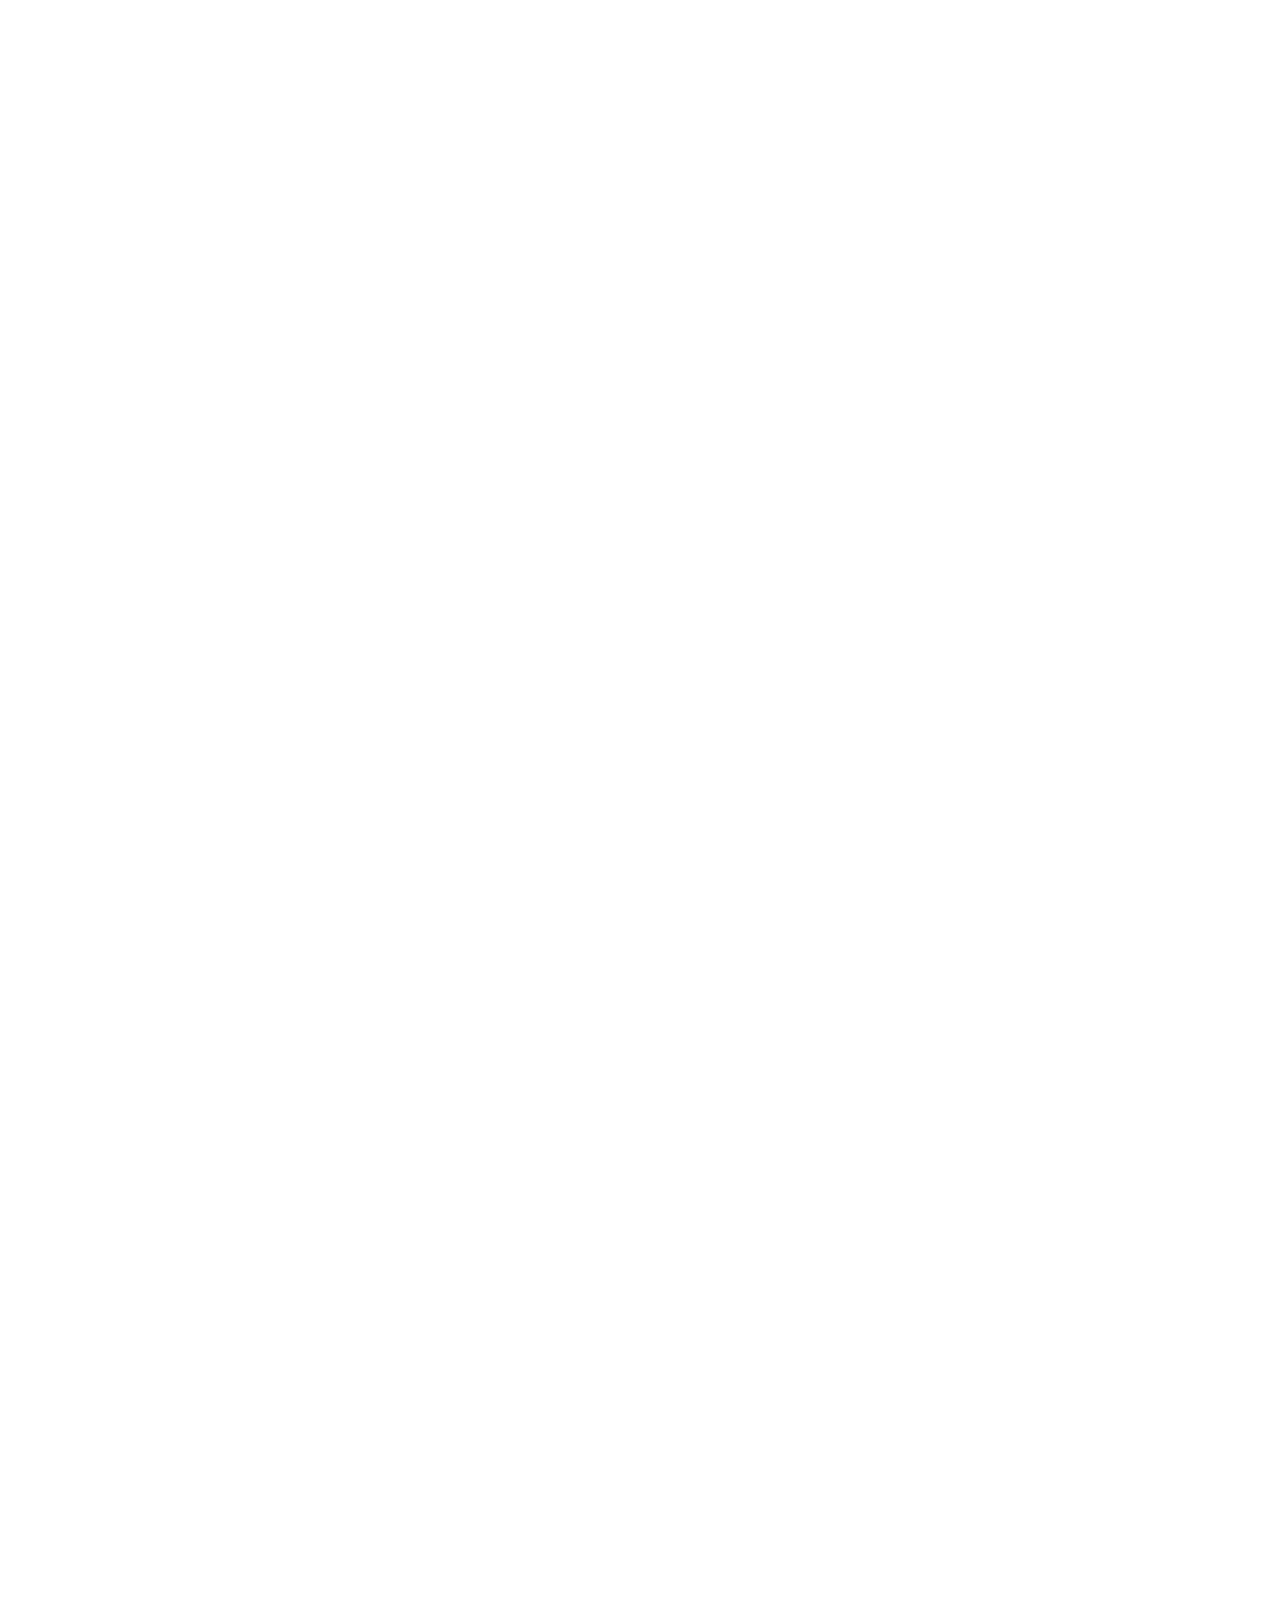
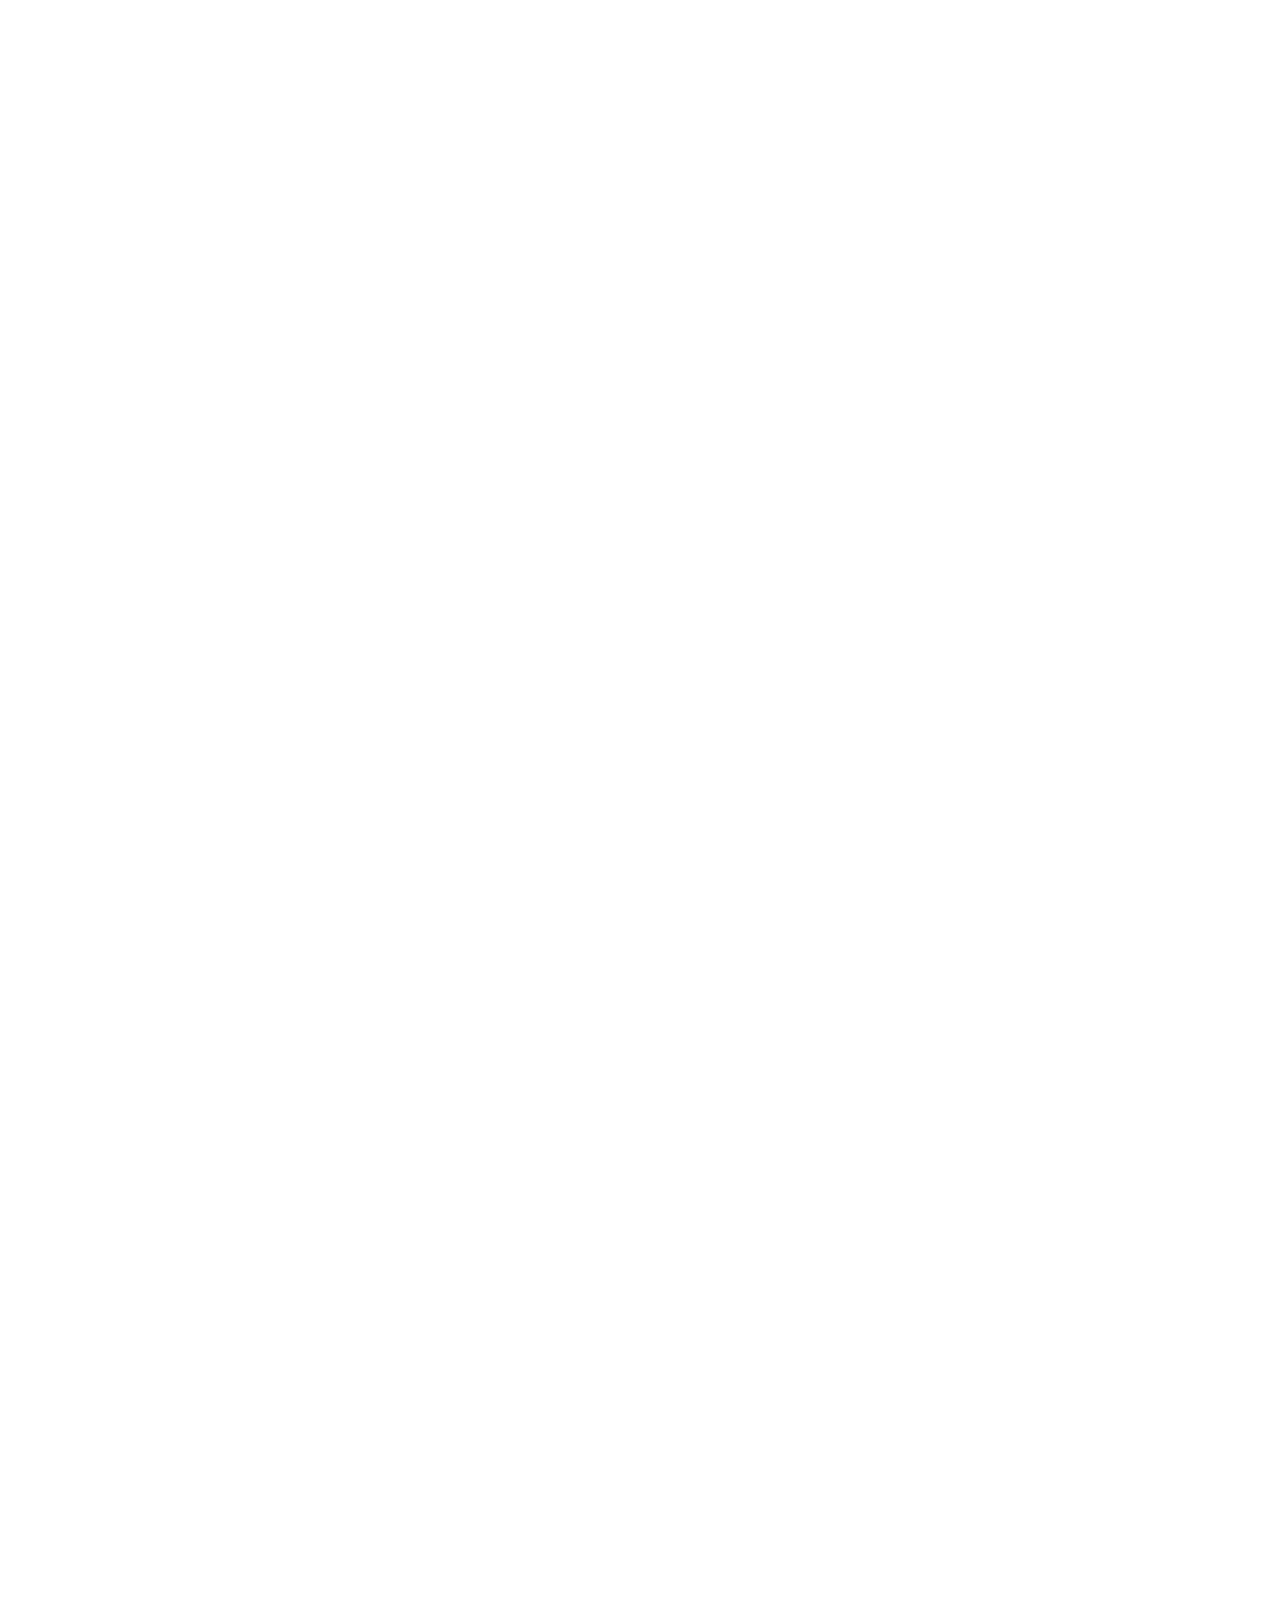
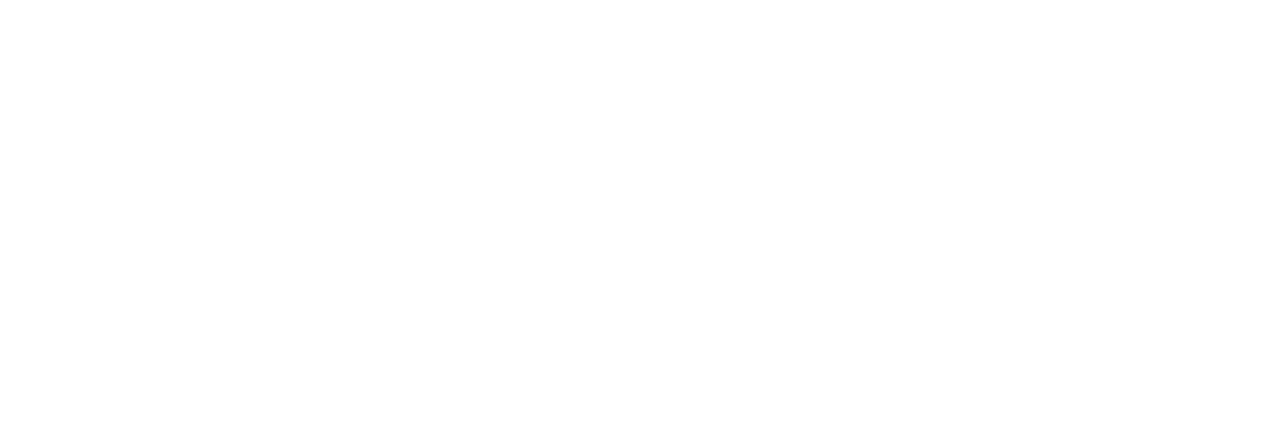
==== cache-layers.html @ a6ff98ac "Cache Layers" ====
<!doctype html>
<html lang="en">
	<head>
		<title>System Design Approach</title>
    <meta charset="utf-8">
    <meta name="viewport" content="width=device-width, initial-scale=1, shrink-to-fit=no">    
    
    <link href="https://fonts.googleapis.com/css?family=Open+Sans:300,400,700, 900|Vollkorn:400i" rel="stylesheet">
    <link rel="stylesheet" href="fonts/icomoon/style.css">

    <link rel="stylesheet" href="css/bootstrap.min.css">
    <link rel="stylesheet" href="css/jquery-ui.css">
    <link rel="stylesheet" href="css/owl.carousel.min.css">
    <link rel="stylesheet" href="css/owl.theme.default.min.css">
    <link rel="stylesheet" href="css/owl.theme.default.min.css">

    <link rel="stylesheet" href="css/jquery.fancybox.min.css">

    <link rel="stylesheet" href="css/bootstrap-datepicker.css">

    <link rel="stylesheet" href="fonts/flaticon/font/flaticon.css">

    <link rel="stylesheet" href="css/aos.css">

    <link rel="stylesheet" href="css/style.css">

    <link rel="apple-touch-icon" sizes="57x57" href="images/dFavicon/apple-icon-57x57.png">
    <link rel="apple-touch-icon" sizes="60x60" href="images/dFavicon/apple-icon-60x60.png">
    <link rel="apple-touch-icon" sizes="72x72" href="images/dFavicon/apple-icon-72x72.png">
    <link rel="apple-touch-icon" sizes="76x76" href="images/dFavicon/apple-icon-76x76.png">
    <link rel="apple-touch-icon" sizes="114x114" href="images/dFavicon/apple-icon-114x114.png">
    <link rel="apple-touch-icon" sizes="120x120" href="images/dFavicon/apple-icon-120x120.png">
    <link rel="apple-touch-icon" sizes="144x144" href="images/dFavicon/apple-icon-144x144.png">
    <link rel="apple-touch-icon" sizes="152x152" href="images/dFavicon/apple-icon-152x152.png">
    <link rel="apple-touch-icon" sizes="180x180" href="images/dFavicon/apple-icon-180x180.png">
    <link rel="icon" type="image/png" sizes="192x192"  href="images/dFavicon/android-icon-192x192.png">
    <link rel="icon" type="image/png" sizes="32x32" href="images/dFavicon/favicon-32x32.png">
    <link rel="icon" type="image/png" sizes="96x96" href="images/dFavicon/favicon-96x96.png">
    <link rel="icon" type="image/png" sizes="16x16" href="images/dFavicon/favicon-16x16.png">
    <link rel="manifest" href="images/dFavicon/manifest.json">
    <meta name="msapplication-TileColor" content="#ffffff">
    <meta name="msapplication-TileImage" content="/ms-icon-144x144.png">
    <meta name="theme-color" content="#ffffff">
    <meta name="description" content="System Design, Learn how to approach system design questions">
    <meta name="description" content="Generic approach to system design Interview question">
    
	</head>
	<body data-spy="scroll" data-target=".site-navbar-target" data-offset="300" id="home-section">
  

	 	<div id="overlayer"></div>
	<!--   	<div class="loader">
	    	<div class="spinner-border text-primary" role="status">
      			<span class="sr-only">Loading...</span>
    		</div>
  		</div> -->


  		<div class="site-wrap">

    		<div class="site-mobile-menu site-navbar-target">
      			<div class="site-mobile-menu-header">
        			<div class="site-mobile-menu-close mt-3">
          				<span class="icon-close2 js-menu-toggle"></span>
        			</div>
      			</div>
      			<div class="site-mobile-menu-body"></div>
    		</div>
   
    
    		<header class="site-navbar js-sticky-header site-navbar-target" role="banner" >

      			<div class="container">
        			<div class="row align-items-center">
          
          				<div class="col-6 col-xl-2">
            				<h1 class="mb-0"><a href="index.html#home-section" class=" mb-0"><img src="images/emoji.webp" style="height: 30px; width: 30px;" /><span class="text-primary"></span> </a></h1>
          				</div>

          				<div class="col-12 col-md-10 d-none d-xl-block">
            				<nav class="site-navigation position-relative text-right" role="navigation">

				              <ul class="site-menu main-menu js-clone-nav mr-auto d-none d-lg-block">
				                <li><a href="index.html#about-section" class="nav-link">About Me</a></li>
				                <li><a href="#home-section" class="nav-link">Cache Layers</a></li>
				                <li><a href="index.html#blog-section" class="nav-link">Blogs</a></li>
				                <!-- <li><a href="#services-section" class="nav-link">Services</a></li> -->
				                <li><a href="index.html#contact-section" class="nav-link">Contact</a></li>
				              </ul>
            				</nav>
          				</div>


          				<div class="col-6 d-inline-block d-xl-none ml-md-0 py-3" style="position: relative; top: 3px;"><a href="#" class="site-menu-toggle js-menu-toggle float-right"><span class="icon-menu h3"></span></a></div>

        			</div>
      			</div>
      
    		</header>

    		<section class="site-blocks-cover overflow-hidden bg-light home-section">
		      <div class="container">
		        <div class="row">
		          <div class="col-md-12 align-self-center text-center text-md-left">
		            <div class="intro-text">
		              <h1 style="color: #a2c0be; font-size: 350%; font-family: Comic Sans MS" class="text-center"><span class="d-md-block">Caching at Different Components of System</span></h1>
		              <p>This post will cover the different layers where Cache can be used.</p>
		              <p><a href="#step-section">Read More..</a></p>
		             <!--  <p style="font-style: italic;"><span class="d-block mb-3 text-center"><a href="#ds-section">Data Structure & Algo</a></span><span class="d-block mb-3 text-center"><a href="#sd-section">Systems Design</a></span><span class="d-block mb-3 text-center"><a href="#oo-section">Object Oriented</a></span><span class="d-block mb-3 text-center"><a href="#java-section">Java</a></span><span class="d-block mb-3 text-center"><a href="#db-section">Database</a></span></p> -->
		            </div>
		          </div>
		          <!-- <div class="col-md-5 align-self-end text-center text-md-right">
		            <img src="images/d.jpg" alt="Image" class="img-fluid cover-img" style="border-radius: 60%; margin-top: 10%; margin-bottom: 20%;">
		          </div> -->
		        </div>
		      </div>
    		</section> 

    		<section class="site-section" id="list-section">
      			<div class="container">
        			<div class="row justify-content-center" data-aos="fade-up">
          				<div class="col-lg-12 align-self-center mr-auto text-left heading-section mb-5">
            				<h2 class="text-black mb-3"></h2>
				            <ul class="list-unstyled ul-check primary mb-0">
				            	<li><a href="#bc-section">Browser Cache</a></li>
				            	<li><a href="#cdn-section">CDN</a></li>
				            	<li><a href="#wsc-section">Web Server Cache</a></li>
				            	<li><a href="#ac-section">Application Cache</a></li>
				            	<li><a href="#dbc-section">Database Cache</a></li>
				            </ul>
          				</div>
        			</div>
      			</div>
    		</section>

    		<section class="site-section" id="bc-section">
      			<div class="container">
        			<div class="row justify-content-center" data-aos="fade-up">
          				<div class="col-lg-12 align-self-center mr-auto text-left heading-section mb-5">
          					<h2 class="text-black mb-3">Browser Cache</h2>
          					<p>A browser cache holds all documents downloaded via HTTP by the user. This cache is used to make visited documents available for back/forward navigation, saving, viewing-as-source, etc. without requiring an additional trip to the server. It likewise improves offline browsing of cached content.</p>
				            <p><a href="#cdn-section">Next</a></p>
          				</div>
          			</div>
          		</div>
          	</section>

    		<section class="site-section" id="cdn-section">
      			<div class="container">
        			<div class="row justify-content-center" data-aos="fade-up">
          				<div class="col-lg-12 align-self-center mr-auto text-left heading-section mb-5">
          					<h2 class="text-black mb-3">CDN</h2>
          					<p> CDN acts as a layer between user and server to deliver content efficiently.  
It caches content (such as images, videos, or webpages) in proxy servers that are located closer to end users than origin servers. (A proxy server is a server that receives requests from clients and passes them along to other servers.) Because the servers are closer to the user making the request, a CDN is able to deliver content more quickly.
</p>
				            <p><a href="#wsc-section">Next</a></p>
          				</div>
          			</div>
          		</div>
          	</section>

    		<section class="site-section" id="wsc-section">
      			<div class="container">
        			<div class="row justify-content-center" data-aos="fade-up">
          				<div class="col-lg-12 align-self-center mr-auto text-left heading-section mb-5">
          					<h2 class="text-black mb-3">Web Server Cache</h2>
          					<p>the cache simply remembers the previous requests made by the user. So when the user requests a page that he/she had visited previously, the request will be sent to the cache to retrieve the content instead of the longer route of sending the request all the way back to the origin. This means that the cached content is closer to the user, thus, resulting in quicker response time.
</p>
				            <p><a href="#ac-section">Next</a></p>
          				</div>
          			</div>
          		</div>
          	</section>


    		<section class="site-section" id="diag-section">
      			<div class="container">
        			<div class="row justify-content-center" data-aos="fade-up">
          				<div class="col-lg-12 align-self-center mr-auto text-left heading-section mb-5">
          					<h2 class="text-black mb-3">Example Diagram</h2>
          					<img src="images/Cache-Image.jpg" />
          					<p>Note: I have created this based on my understanding of different layers of cache, please let me know if there is a mistake.</p>
          					<p><a href="#detail-section">Next</a></p>
          				</div>
          			</div>
          		</div>
          	</section>

    		<section class="site-section" id="ac-section">
      			<div class="container">
        			<div class="row justify-content-center" data-aos="fade-up">
          				<div class="col-lg-12 align-self-center mr-auto text-left heading-section mb-5">
          					<h2 class="text-black mb-3">Application Cache</h2>
          					<p>Application caching is different from database caching. Application cache is local to application and each application server/application will have its own cache. Application caching is used to store data that does not change often and read heavy. One example is JVM cache for application cache. It is used to save data like timezones, locale etc.</p>
          					<p><a href="#detail-section">Next</a></p>
          				</div>
          			</div>
          		</div>
          	</section>

    		<section class="site-section" id="dbc-section">
      			<div class="container">
        			<div class="row justify-content-center" data-aos="fade-up">
          				<div class="col-lg-12 align-self-center mr-auto text-left heading-section mb-5">
          					<h2 class="text-black mb-3">Database Cache</h2>
          					<p>Database cache is layer between application and database. The idea with this cache is to store data that is read more often by application. The raw response of the data is stored in cache as DB read has higher latency.</p>
          				</div>
          			</div>
          		</div>
          	</section>          	

    	</div>
    	<script src="js/jquery-3.3.1.min.js"></script>
	  	<script src="js/jquery-ui.js"></script>
	  	<script src="js/popper.min.js"></script>
	  	<script src="js/bootstrap.min.js"></script>
	  	<script src="js/owl.carousel.min.js"></script>
	  	<script src="js/jquery.countdown.min.js"></script>
	  	<script src="js/jquery.easing.1.3.js"></script>
	  	<script src="js/aos.js"></script>
	  	<script src="js/jquery.fancybox.min.js"></script>
	  	<script src="js/jquery.sticky.js"></script>
	  	<script src="js/isotope.pkgd.min.js"></script>

	  
	  	<script src="js/main.js"></script>
    </body>

</html>
---- fonts/icomoon/style.css ----
@font-face {
  font-family: 'icomoon';
  src:  url('fonts/icomoon.eot?10si43');
  src:  url('fonts/icomoon.eot?10si43#iefix') format('embedded-opentype'),
    url('fonts/icomoon.ttf?10si43') format('truetype'),
    url('fonts/icomoon.woff?10si43') format('woff'),
    url('fonts/icomoon.svg?10si43#icomoon') format('svg');
  font-weight: normal;
  font-style: normal;
}

[class^="icon-"], [class*=" icon-"] {
  /* use !important to prevent issues with browser extensions that change fonts */
  font-family: 'icomoon' !important;
  speak: none;
  font-style: normal;
  font-weight: normal;
  font-variant: normal;
  text-transform: none;
  line-height: 1;

  /* Better Font Rendering =========== */
  -webkit-font-smoothing: antialiased;
  -moz-osx-font-smoothing: grayscale;
}

.icon-asterisk:before {
  content: "\f069";
}
.icon-plus:before {
  content: "\f067";
}
.icon-question:before {
  content: "\f128";
}
.icon-minus:before {
  content: "\f068";
}
.icon-glass:before {
  content: "\f000";
}
.icon-music:before {
  content: "\f001";
}
.icon-search:before {
  content: "\f002";
}
.icon-envelope-o:before {
  content: "\f003";
}
.icon-heart:before {
  content: "\f004";
}
.icon-star:before {
  content: "\f005";
}
.icon-star-o:before {
  content: "\f006";
}
.icon-user:before {
  content: "\f007";
}
.icon-film:before {
  content: "\f008";
}
.icon-th-large:before {
  content: "\f009";
}
.icon-th:before {
  content: "\f00a";
}
.icon-th-list:before {
  content: "\f00b";
}
.icon-check:before {
  content: "\f00c";
}
.icon-close:before {
  content: "\f00d";
}
.icon-remove:before {
  content: "\f00d";
}
.icon-times:before {
  content: "\f00d";
}
.icon-search-plus:before {
  content: "\f00e";
}
.icon-search-minus:before {
  content: "\f010";
}
.icon-power-off:before {
  content: "\f011";
}
.icon-signal:before {
  content: "\f012";
}
.icon-cog:before {
  content: "\f013";
}
.icon-gear:before {
  content: "\f013";
}
.icon-trash-o:before {
  content: "\f014";
}
.icon-home:before {
  content: "\f015";
}
.icon-file-o:before {
  content: "\f016";
}
.icon-clock-o:before {
  content: "\f017";
}
.icon-road:before {
  content: "\f018";
}
.icon-download:before {
  content: "\f019";
}
.icon-arrow-circle-o-down:before {
  content: "\f01a";
}
.icon-arrow-circle-o-up:before {
  content: "\f01b";
}
.icon-inbox:before {
  content: "\f01c";
}
.icon-play-circle-o:before {
  content: "\f01d";
}
.icon-repeat:before {
  content: "\f01e";
}
.icon-rotate-right:before {
  content: "\f01e";
}
.icon-refresh:before {
  content: "\f021";
}
.icon-list-alt:before {
  content: "\f022";
}
.icon-lock:before {
  content: "\f023";
}
.icon-flag:before {
  content: "\f024";
}
.icon-headphones:before {
  content: "\f025";
}
.icon-volume-off:before {
  content: "\f026";
}
.icon-volume-down:before {
  content: "\f027";
}
.icon-volume-up:before {
  content: "\f028";
}
.icon-qrcode:before {
  content: "\f029";
}
.icon-barcode:before {
  content: "\f02a";
}
.icon-tag:before {
  content: "\f02b";
}
.icon-tags:before {
  content: "\f02c";
}
.icon-book:before {
  content: "\f02d";
}
.icon-bookmark:before {
  content: "\f02e";
}
.icon-print:before {
  content: "\f02f";
}
.icon-camera:before {
  content: "\f030";
}
.icon-font:before {
  content: "\f031";
}
.icon-bold:before {
  content: "\f032";
}
.icon-italic:before {
  content: "\f033";
}
.icon-text-height:before {
  content: "\f034";
}
.icon-text-width:before {
  content: "\f035";
}
.icon-align-left:before {
  content: "\f036";
}
.icon-align-center:before {
  content: "\f037";
}
.icon-align-right:before {
  content: "\f038";
}
.icon-align-justify:before {
  content: "\f039";
}
.icon-list:before {
  content: "\f03a";
}
.icon-dedent:before {
  content: "\f03b";
}
.icon-outdent:before {
  content: "\f03b";
}
.icon-indent:before {
  content: "\f03c";
}
.icon-video-camera:before {
  content: "\f03d";
}
.icon-image:before {
  content: "\f03e";
}
.icon-photo:before {
  content: "\f03e";
}
.icon-picture-o:before {
  content: "\f03e";
}
.icon-pencil:before {
  content: "\f040";
}
.icon-map-marker:before {
  content: "\f041";
}
.icon-adjust:before {
  content: "\f042";
}
.icon-tint:before {
  content: "\f043";
}
.icon-edit:before {
  content: "\f044";
}
.icon-pencil-square-o:before {
  content: "\f044";
}
.icon-share-square-o:before {
  content: "\f045";
}
.icon-check-square-o:before {
  content: "\f046";
}
.icon-arrows:before {
  content: "\f047";
}
.icon-step-backward:before {
  content: "\f048";
}
.icon-fast-backward:before {
  content: "\f049";
}
.icon-backward:before {
  content: "\f04a";
}
.icon-play:before {
  content: "\f04b";
}
.icon-pause:before {
  content: "\f04c";
}
.icon-stop:before {
  content: "\f04d";
}
.icon-forward:before {
  content: "\f04e";
}
.icon-fast-forward:before {
  content: "\f050";
}
.icon-step-forward:before {
  content: "\f051";
}
.icon-eject:before {
  content: "\f052";
}
.icon-chevron-left:before {
  content: "\f053";
}
.icon-chevron-right:before {
  content: "\f054";
}
.icon-plus-circle:before {
  content: "\f055";
}
.icon-minus-circle:before {
  content: "\f056";
}
.icon-times-circle:before {
  content: "\f057";
}
.icon-check-circle:before {
  content: "\f058";
}
.icon-question-circle:before {
  content: "\f059";
}
.icon-info-circle:before {
  content: "\f05a";
}
.icon-crosshairs:before {
  content: "\f05b";
}
.icon-times-circle-o:before {
  content: "\f05c";
}
.icon-check-circle-o:before {
  content: "\f05d";
}
.icon-ban:before {
  content: "\f05e";
}
.icon-arrow-left:before {
  content: "\f060";
}
.icon-arrow-right:before {
  content: "\f061";
}
.icon-arrow-up:before {
  content: "\f062";
}
.icon-arrow-down:before {
  content: "\f063";
}
.icon-mail-forward:before {
  content: "\f064";
}
.icon-share:before {
  content: "\f064";
}
.icon-expand:before {
  content: "\f065";
}
.icon-compress:before {
  content: "\f066";
}
.icon-exclamation-circle:before {
  content: "\f06a";
}
.icon-gift:before {
  content: "\f06b";
}
.icon-leaf:before {
  content: "\f06c";
}
.icon-fire:before {
  content: "\f06d";
}
.icon-eye:before {
  content: "\f06e";
}
.icon-eye-slash:before {
  content: "\f070";
}
.icon-exclamation-triangle:before {
  content: "\f071";
}
.icon-warning:before {
  content: "\f071";
}
.icon-plane:before {
  content: "\f072";
}
.icon-calendar:before {
  content: "\f073";
}
.icon-random:before {
  content: "\f074";
}
.icon-comment:before {
  content: "\f075";
}
.icon-magnet:before {
  content: "\f076";
}
.icon-chevron-up:before {
  content: "\f077";
}
.icon-chevron-down:before {
  content: "\f078";
}
.icon-retweet:before {
  content: "\f079";
}
.icon-shopping-cart:before {
  content: "\f07a";
}
.icon-folder:before {
  content: "\f07b";
}
.icon-folder-open:before {
  content: "\f07c";
}
.icon-arrows-v:before {
  content: "\f07d";
}
.icon-arrows-h:before {
  content: "\f07e";
}
.icon-bar-chart:before {
  content: "\f080";
}
.icon-bar-chart-o:before {
  content: "\f080";
}
.icon-twitter-square:before {
  content: "\f081";
}
.icon-facebook-square:before {
  content: "\f082";
}
.icon-camera-retro:before {
  content: "\f083";
}
.icon-key:before {
  content: "\f084";
}
.icon-cogs:before {
  content: "\f085";
}
.icon-gears:before {
  content: "\f085";
}
.icon-comments:before {
  content: "\f086";
}
.icon-thumbs-o-up:before {
  content: "\f087";
}
.icon-thumbs-o-down:before {
  content: "\f088";
}
.icon-star-half:before {
  content: "\f089";
}
.icon-heart-o:before {
  content: "\f08a";
}
.icon-sign-out:before {
  content: "\f08b";
}
.icon-linkedin-square:before {
  content: "\f08c";
}
.icon-thumb-tack:before {
  content: "\f08d";
}
.icon-external-link:before {
  content: "\f08e";
}
.icon-sign-in:before {
  content: "\f090";
}
.icon-trophy:before {
  content: "\f091";
}
.icon-github-square:before {
  content: "\f092";
}
.icon-upload:before {
  content: "\f093";
}
.icon-lemon-o:before {
  content: "\f094";
}
.icon-phone:before {
  content: "\f095";
}
.icon-square-o:before {
  content: "\f096";
}
.icon-bookmark-o:before {
  content: "\f097";
}
.icon-phone-square:before {
  content: "\f098";
}
.icon-twitter:before {
  content: "\f099";
}
.icon-facebook:before {
  content: "\f09a";
}
.icon-facebook-f:before {
  content: "\f09a";
}
.icon-github:before {
  content: "\f09b";
}
.icon-unlock:before {
  content: "\f09c";
}
.icon-credit-card:before {
  content: "\f09d";
}
.icon-feed:before {
  content: "\f09e";
}
.icon-rss:before {
  content: "\f09e";
}
.icon-hdd-o:before {
  content: "\f0a0";
}
.icon-bullhorn:before {
  content: "\f0a1";
}
.icon-bell-o:before {
  content: "\f0a2";
}
.icon-certificate:before {
  content: "\f0a3";
}
.icon-hand-o-right:before {
  content: "\f0a4";
}
.icon-hand-o-left:before {
  content: "\f0a5";
}
.icon-hand-o-up:before {
  content: "\f0a6";
}
.icon-hand-o-down:before {
  content: "\f0a7";
}
.icon-arrow-circle-left:before {
  content: "\f0a8";
}
.icon-arrow-circle-right:before {
  content: "\f0a9";
}
.icon-arrow-circle-up:before {
  content: "\f0aa";
}
.icon-arrow-circle-down:before {
  content: "\f0ab";
}
.icon-globe:before {
  content: "\f0ac";
}
.icon-wrench:before {
  content: "\f0ad";
}
.icon-tasks:before {
  content: "\f0ae";
}
.icon-filter:before {
  content: "\f0b0";
}
.icon-briefcase:before {
  content: "\f0b1";
}
.icon-arrows-alt:before {
  content: "\f0b2";
}
.icon-group:before {
  content: "\f0c0";
}
.icon-users:before {
  content: "\f0c0";
}
.icon-chain:before {
  content: "\f0c1";
}
.icon-link:before {
  content: "\f0c1";
}
.icon-cloud:before {
  content: "\f0c2";
}
.icon-flask:before {
  content: "\f0c3";
}
.icon-cut:before {
  content: "\f0c4";
}
.icon-scissors:before {
  content: "\f0c4";
}
.icon-copy:before {
  content: "\f0c5";
}
.icon-files-o:before {
  content: "\f0c5";
}
.icon-paperclip:before {
  content: "\f0c6";
}
.icon-floppy-o:before {
  content: "\f0c7";
}
.icon-save:before {
  content: "\f0c7";
}
.icon-square:before {
  content: "\f0c8";
}
.icon-bars:before {
  content: "\f0c9";
}
.icon-navicon:before {
  content: "\f0c9";
}
.icon-reorder:before {
  content: "\f0c9";
}
.icon-list-ul:before {
  content: "\f0ca";
}
.icon-list-ol:before {
  content: "\f0cb";
}
.icon-strikethrough:before {
  content: "\f0cc";
}
.icon-underline:before {
  content: "\f0cd";
}
.icon-table:before {
  content: "\f0ce";
}
.icon-magic:before {
  content: "\f0d0";
}
.icon-truck:before {
  content: "\f0d1";
}
.icon-pinterest:before {
  content: "\f0d2";
}
.icon-pinterest-square:before {
  content: "\f0d3";
}
.icon-google-plus-square:before {
  content: "\f0d4";
}
.icon-google-plus:before {
  content: "\f0d5";
}
.icon-money:before {
  content: "\f0d6";
}
.icon-caret-down:before {
  content: "\f0d7";
}
.icon-caret-up:before {
  content: "\f0d8";
}
.icon-caret-left:before {
  content: "\f0d9";
}
.icon-caret-right:before {
  content: "\f0da";
}
.icon-columns:before {
  content: "\f0db";
}
.icon-sort:before {
  content: "\f0dc";
}
.icon-unsorted:before {
  content: "\f0dc";
}
.icon-sort-desc:before {
  content: "\f0dd";
}
.icon-sort-down:before {
  content: "\f0dd";
}
.icon-sort-asc:before {
  content: "\f0de";
}
.icon-sort-up:before {
  content: "\f0de";
}
.icon-envelope:before {
  content: "\f0e0";
}
.icon-linkedin:before {
  content: "\f0e1";
}
.icon-rotate-left:before {
  content: "\f0e2";
}
.icon-undo:before {
  content: "\f0e2";
}
.icon-gavel:before {
  content: "\f0e3";
}
.icon-legal:before {
  content: "\f0e3";
}
.icon-dashboard:before {
  content: "\f0e4";
}
.icon-tachometer:before {
  content: "\f0e4";
}
.icon-comment-o:before {
  content: "\f0e5";
}
.icon-comments-o:before {
  content: "\f0e6";
}
.icon-bolt:before {
  content: "\f0e7";
}
.icon-flash:before {
  content: "\f0e7";
}
.icon-sitemap:before {
  content: "\f0e8";
}
.icon-umbrella:before {
  content: "\f0e9";
}
.icon-clipboard:before {
  content: "\f0ea";
}
.icon-paste:before {
  content: "\f0ea";
}
.icon-lightbulb-o:before {
  content: "\f0eb";
}
.icon-exchange:before {
  content: "\f0ec";
}
.icon-cloud-download:before {
  content: "\f0ed";
}
.icon-cloud-upload:before {
  content: "\f0ee";
}
.icon-user-md:before {
  content: "\f0f0";
}
.icon-stethoscope:before {
  content: "\f0f1";
}
.icon-suitcase:before {
  content: "\f0f2";
}
.icon-bell:before {
  content: "\f0f3";
}
.icon-coffee:before {
  content: "\f0f4";
}
.icon-cutlery:before {
  content: "\f0f5";
}
.icon-file-text-o:before {
  content: "\f0f6";
}
.icon-building-o:before {
  content: "\f0f7";
}
.icon-hospital-o:before {
  content: "\f0f8";
}
.icon-ambulance:before {
  content: "\f0f9";
}
.icon-medkit:before {
  content: "\f0fa";
}
.icon-fighter-jet:before {
  content: "\f0fb";
}
.icon-beer:before {
  content: "\f0fc";
}
.icon-h-square:before {
  content: "\f0fd";
}
.icon-plus-square:before {
  content: "\f0fe";
}
.icon-angle-double-left:before {
  content: "\f100";
}
.icon-angle-double-right:before {
  content: "\f101";
}
.icon-angle-double-up:before {
  content: "\f102";
}
.icon-angle-double-down:before {
  content: "\f103";
}
.icon-angle-left:before {
  content: "\f104";
}
.icon-angle-right:before {
  content: "\f105";
}
.icon-angle-up:before {
  content: "\f106";
}
.icon-angle-down:before {
  content: "\f107";
}
.icon-desktop:before {
  content: "\f108";
}
.icon-laptop:before {
  content: "\f109";
}
.icon-tablet:before {
  content: "\f10a";
}
.icon-mobile:before {
  content: "\f10b";
}
.icon-mobile-phone:before {
  content: "\f10b";
}
.icon-circle-o:before {
  content: "\f10c";
}
.icon-quote-left:before {
  content: "\f10d";
}
.icon-quote-right:before {
  content: "\f10e";
}
.icon-spinner:before {
  content: "\f110";
}
.icon-circle:before {
  content: "\f111";
}
.icon-mail-reply:before {
  content: "\f112";
}
.icon-reply:before {
  content: "\f112";
}
.icon-github-alt:before {
  content: "\f113";
}
.icon-folder-o:before {
  content: "\f114";
}
.icon-folder-open-o:before {
  content: "\f115";
}
.icon-smile-o:before {
  content: "\f118";
}
.icon-frown-o:before {
  content: "\f119";
}
.icon-meh-o:before {
  content: "\f11a";
}
.icon-gamepad:before {
  content: "\f11b";
}
.icon-keyboard-o:before {
  content: "\f11c";
}
.icon-flag-o:before {
  content: "\f11d";
}
.icon-flag-checkered:before {
  content: "\f11e";
}
.icon-terminal:before {
  content: "\f120";
}
.icon-code:before {
  content: "\f121";
}
.icon-mail-reply-all:before {
  content: "\f122";
}
.icon-reply-all:before {
  content: "\f122";
}
.icon-star-half-empty:before {
  content: "\f123";
}
.icon-star-half-full:before {
  content: "\f123";
}
.icon-star-half-o:before {
  content: "\f123";
}
.icon-location-arrow:before {
  content: "\f124";
}
.icon-crop:before {
  content: "\f125";
}
.icon-code-fork:before {
  content: "\f126";
}
.icon-chain-broken:before {
  content: "\f127";
}
.icon-unlink:before {
  content: "\f127";
}
.icon-info:before {
  content: "\f129";
}
.icon-exclamation:before {
  content: "\f12a";
}
.icon-superscript:before {
  content: "\f12b";
}
.icon-subscript:before {
  content: "\f12c";
}
.icon-eraser:before {
  content: "\f12d";
}
.icon-puzzle-piece:before {
  content: "\f12e";
}
.icon-microphone:before {
  content: "\f130";
}
.icon-microphone-slash:before {
  content: "\f131";
}
.icon-shield:before {
  content: "\f132";
}
.icon-calendar-o:before {
  content: "\f133";
}
.icon-fire-extinguisher:before {
  content: "\f134";
}
.icon-rocket:before {
  content: "\f135";
}
.icon-maxcdn:before {
  content: "\f136";
}
.icon-chevron-circle-left:before {
  content: "\f137";
}
.icon-chevron-circle-right:before {
  content: "\f138";
}
.icon-chevron-circle-up:before {
  content: "\f139";
}
.icon-chevron-circle-down:before {
  content: "\f13a";
}
.icon-html5:before {
  content: "\f13b";
}
.icon-css3:before {
  content: "\f13c";
}
.icon-anchor:before {
  content: "\f13d";
}
.icon-unlock-alt:before {
  content: "\f13e";
}
.icon-bullseye:before {
  content: "\f140";
}
.icon-ellipsis-h:before {
  content: "\f141";
}
.icon-ellipsis-v:before {
  content: "\f142";
}
.icon-rss-square:before {
  content: "\f143";
}
.icon-play-circle:before {
  content: "\f144";
}
.icon-ticket:before {
  content: "\f145";
}
.icon-minus-square:before {
  content: "\f146";
}
.icon-minus-square-o:before {
  content: "\f147";
}
.icon-level-up:before {
  content: "\f148";
}
.icon-level-down:before {
  content: "\f149";
}
.icon-check-square:before {
  content: "\f14a";
}
.icon-pencil-square:before {
  content: "\f14b";
}
.icon-external-link-square:before {
  content: "\f14c";
}
.icon-share-square:before {
  content: "\f14d";
}
.icon-compass:before {
  content: "\f14e";
}
.icon-caret-square-o-down:before {
  content: "\f150";
}
.icon-toggle-down:before {
  content: "\f150";
}
.icon-caret-square-o-up:before {
  content: "\f151";
}
.icon-toggle-up:before {
  content: "\f151";
}
.icon-caret-square-o-right:before {
  content: "\f152";
}
.icon-toggle-right:before {
  content: "\f152";
}
.icon-eur:before {
  content: "\f153";
}
.icon-euro:before {
  content: "\f153";
}
.icon-gbp:before {
  content: "\f154";
}
.icon-dollar:before {
  content: "\f155";
}
.icon-usd:before {
  content: "\f155";
}
.icon-inr:before {
  content: "\f156";
}
.icon-rupee:before {
  content: "\f156";
}
.icon-cny:before {
  content: "\f157";
}
.icon-jpy:before {
  content: "\f157";
}
.icon-rmb:before {
  content: "\f157";
}
.icon-yen:before {
  content: "\f157";
}
.icon-rouble:before {
  content: "\f158";
}
.icon-rub:before {
  content: "\f158";
}
.icon-ruble:before {
  content: "\f158";
}
.icon-krw:before {
  content: "\f159";
}
.icon-won:before {
  content: "\f159";
}
.icon-bitcoin:before {
  content: "\f15a";
}
.icon-btc:before {
  content: "\f15a";
}
.icon-file:before {
  content: "\f15b";
}
.icon-file-text:before {
  content: "\f15c";
}
.icon-sort-alpha-asc:before {
  content: "\f15d";
}
.icon-sort-alpha-desc:before {
  content: "\f15e";
}
.icon-sort-amount-asc:before {
  content: "\f160";
}
.icon-sort-amount-desc:before {
  content: "\f161";
}
.icon-sort-numeric-asc:before {
  content: "\f162";
}
.icon-sort-numeric-desc:before {
  content: "\f163";
}
.icon-thumbs-up:before {
  content: "\f164";
}
.icon-thumbs-down:before {
  content: "\f165";
}
.icon-youtube-square:before {
  content: "\f166";
}
.icon-youtube:before {
  content: "\f167";
}
.icon-xing:before {
  content: "\f168";
}
.icon-xing-square:before {
  content: "\f169";
}
.icon-youtube-play:before {
  content: "\f16a";
}
.icon-dropbox:before {
  content: "\f16b";
}
.icon-stack-overflow:before {
  content: "\f16c";
}
.icon-instagram:before {
  content: "\f16d";
}
.icon-flickr:before {
  content: "\f16e";
}
.icon-adn:before {
  content: "\f170";
}
.icon-bitbucket:before {
  content: "\f171";
}
.icon-bitbucket-square:before {
  content: "\f172";
}
.icon-tumblr:before {
  content: "\f173";
}
.icon-tumblr-square:before {
  content: "\f174";
}
.icon-long-arrow-down:before {
  content: "\f175";
}
.icon-long-arrow-up:before {
  content: "\f176";
}
.icon-long-arrow-left:before {
  content: "\f177";
}
.icon-long-arrow-right:before {
  content: "\f178";
}
.icon-apple:before {
  content: "\f179";
}
.icon-windows:before {
  content: "\f17a";
}
.icon-android:before {
  content: "\f17b";
}
.icon-linux:before {
  content: "\f17c";
}
.icon-dribbble:before {
  content: "\f17d";
}
.icon-skype:before {
  content: "\f17e";
}
.icon-foursquare:before {
  content: "\f180";
}
.icon-trello:before {
  content: "\f181";
}
.icon-female:before {
  content: "\f182";
}
.icon-male:before {
  content: "\f183";
}
.icon-gittip:before {
  content: "\f184";
}
.icon-gratipay:before {
  content: "\f184";
}
.icon-sun-o:before {
  content: "\f185";
}
.icon-moon-o:before {
  content: "\f186";
}
.icon-archive:before {
  content: "\f187";
}
.icon-bug:before {
  content: "\f188";
}
.icon-vk:before {
  content: "\f189";
}
.icon-weibo:before {
  content: "\f18a";
}
.icon-renren:before {
  content: "\f18b";
}
.icon-pagelines:before {
  content: "\f18c";
}
.icon-stack-exchange:before {
  content: "\f18d";
}
.icon-arrow-circle-o-right:before {
  content: "\f18e";
}
.icon-arrow-circle-o-left:before {
  content: "\f190";
}
.icon-caret-square-o-left:before {
  content: "\f191";
}
.icon-toggle-left:before {
  content: "\f191";
}
.icon-dot-circle-o:before {
  content: "\f192";
}
.icon-wheelchair:before {
  content: "\f193";
}
.icon-vimeo-square:before {
  content: "\f194";
}
.icon-try:before {
  content: "\f195";
}
.icon-turkish-lira:before {
  content: "\f195";
}
.icon-plus-square-o:before {
  content: "\f196";
}
.icon-space-shuttle:before {
  content: "\f197";
}
.icon-slack:before {
  content: "\f198";
}
.icon-envelope-square:before {
  content: "\f199";
}
.icon-wordpress:before {
  content: "\f19a";
}
.icon-openid:before {
  content: "\f19b";
}
.icon-bank:before {
  content: "\f19c";
}
.icon-institution:before {
  content: "\f19c";
}
.icon-university:before {
  content: "\f19c";
}
.icon-graduation-cap:before {
  content: "\f19d";
}
.icon-mortar-board:before {
  content: "\f19d";
}
.icon-yahoo:before {
  content: "\f19e";
}
.icon-google:before {
  content: "\f1a0";
}
.icon-reddit:before {
  content: "\f1a1";
}
.icon-reddit-square:before {
  content: "\f1a2";
}
.icon-stumbleupon-circle:before {
  content: "\f1a3";
}
.icon-stumbleupon:before {
  content: "\f1a4";
}
.icon-delicious:before {
  content: "\f1a5";
}
.icon-digg:before {
  content: "\f1a6";
}
.icon-pied-piper-pp:before {
  content: "\f1a7";
}
.icon-pied-piper-alt:before {
  content: "\f1a8";
}
.icon-drupal:before {
  content: "\f1a9";
}
.icon-joomla:before {
  content: "\f1aa";
}
.icon-language:before {
  content: "\f1ab";
}
.icon-fax:before {
  content: "\f1ac";
}
.icon-building:before {
  content: "\f1ad";
}
.icon-child:before {
  content: "\f1ae";
}
.icon-paw:before {
  content: "\f1b0";
}
.icon-spoon:before {
  content: "\f1b1";
}
.icon-cube:before {
  content: "\f1b2";
}
.icon-cubes:before {
  content: "\f1b3";
}
.icon-behance:before {
  content: "\f1b4";
}
.icon-behance-square:before {
  content: "\f1b5";
}
.icon-steam:before {
  content: "\f1b6";
}
.icon-steam-square:before {
  content: "\f1b7";
}
.icon-recycle:before {
  content: "\f1b8";
}
.icon-automobile:before {
  content: "\f1b9";
}
.icon-car:before {
  content: "\f1b9";
}
.icon-cab:before {
  content: "\f1ba";
}
.icon-taxi:before {
  content: "\f1ba";
}
.icon-tree:before {
  content: "\f1bb";
}
.icon-spotify:before {
  content: "\f1bc";
}
.icon-deviantart:before {
  content: "\f1bd";
}
.icon-soundcloud:before {
  content: "\f1be";
}
.icon-database:before {
  content: "\f1c0";
}
.icon-file-pdf-o:before {
  content: "\f1c1";
}
.icon-file-word-o:before {
  content: "\f1c2";
}
.icon-file-excel-o:before {
  content: "\f1c3";
}
.icon-file-powerpoint-o:before {
  content: "\f1c4";
}
.icon-file-image-o:before {
  content: "\f1c5";
}
.icon-file-photo-o:before {
  content: "\f1c5";
}
.icon-file-picture-o:before {
  content: "\f1c5";
}
.icon-file-archive-o:before {
  content: "\f1c6";
}
.icon-file-zip-o:before {
  content: "\f1c6";
}
.icon-file-audio-o:before {
  content: "\f1c7";
}
.icon-file-sound-o:before {
  content: "\f1c7";
}
.icon-file-movie-o:before {
  content: "\f1c8";
}
.icon-file-video-o:before {
  content: "\f1c8";
}
.icon-file-code-o:before {
  content: "\f1c9";
}
.icon-vine:before {
  content: "\f1ca";
}
.icon-codepen:before {
  content: "\f1cb";
}
.icon-jsfiddle:before {
  content: "\f1cc";
}
.icon-life-bouy:before {
  content: "\f1cd";
}
.icon-life-buoy:before {
  content: "\f1cd";
}
.icon-life-ring:before {
  content: "\f1cd";
}
.icon-life-saver:before {
  content: "\f1cd";
}
.icon-support:before {
  content: "\f1cd";
}
.icon-circle-o-notch:before {
  content: "\f1ce";
}
.icon-ra:before {
  content: "\f1d0";
}
.icon-rebel:before {
  content: "\f1d0";
}
.icon-resistance:before {
  content: "\f1d0";
}
.icon-empire:before {
  content: "\f1d1";
}
.icon-ge:before {
  content: "\f1d1";
}
.icon-git-square:before {
  content: "\f1d2";
}
.icon-git:before {
  content: "\f1d3";
}
.icon-hacker-news:before {
  content: "\f1d4";
}
.icon-y-combinator-square:before {
  content: "\f1d4";
}
.icon-yc-square:before {
  content: "\f1d4";
}
.icon-tencent-weibo:before {
  content: "\f1d5";
}
.icon-qq:before {
  content: "\f1d6";
}
.icon-wechat:before {
  content: "\f1d7";
}
.icon-weixin:before {
  content: "\f1d7";
}
.icon-paper-plane:before {
  content: "\f1d8";
}
.icon-send:before {
  content: "\f1d8";
}
.icon-paper-plane-o:before {
  content: "\f1d9";
}
.icon-send-o:before {
  content: "\f1d9";
}
.icon-history:before {
  content: "\f1da";
}
.icon-circle-thin:before {
  content: "\f1db";
}
.icon-header:before {
  content: "\f1dc";
}
.icon-paragraph:before {
  content: "\f1dd";
}
.icon-sliders:before {
  content: "\f1de";
}
.icon-share-alt:before {
  content: "\f1e0";
}
.icon-share-alt-square:before {
  content: "\f1e1";
}
.icon-bomb:before {
  content: "\f1e2";
}
.icon-futbol-o:before {
  content: "\f1e3";
}
.icon-soccer-ball-o:before {
  content: "\f1e3";
}
.icon-tty:before {
  content: "\f1e4";
}
.icon-binoculars:before {
  content: "\f1e5";
}
.icon-plug:before {
  content: "\f1e6";
}
.icon-slideshare:before {
  content: "\f1e7";
}
.icon-twitch:before {
  content: "\f1e8";
}
.icon-yelp:before {
  content: "\f1e9";
}
.icon-newspaper-o:before {
  content: "\f1ea";
}
.icon-wifi:before {
  content: "\f1eb";
}
.icon-calculator:before {
  content: "\f1ec";
}
.icon-paypal:before {
  content: "\f1ed";
}
.icon-google-wallet:before {
  content: "\f1ee";
}
.icon-cc-visa:before {
  content: "\f1f0";
}
.icon-cc-mastercard:before {
  content: "\f1f1";
}
.icon-cc-discover:before {
  content: "\f1f2";
}
.icon-cc-amex:before {
  content: "\f1f3";
}
.icon-cc-paypal:before {
  content: "\f1f4";
}
.icon-cc-stripe:before {
  content: "\f1f5";
}
.icon-bell-slash:before {
  content: "\f1f6";
}
.icon-bell-slash-o:before {
  content: "\f1f7";
}
.icon-trash:before {
  content: "\f1f8";
}
.icon-copyright:before {
  content: "\f1f9";
}
.icon-at:before {
  content: "\f1fa";
}
.icon-eyedropper:before {
  content: "\f1fb";
}
.icon-paint-brush:before {
  content: "\f1fc";
}
.icon-birthday-cake:before {
  content: "\f1fd";
}
.icon-area-chart:before {
  content: "\f1fe";
}
.icon-pie-chart:before {
  content: "\f200";
}
.icon-line-chart:before {
  content: "\f201";
}
.icon-lastfm:before {
  content: "\f202";
}
.icon-lastfm-square:before {
  content: "\f203";
}
.icon-toggle-off:before {
  content: "\f204";
}
.icon-toggle-on:before {
  content: "\f205";
}
.icon-bicycle:before {
  content: "\f206";
}
.icon-bus:before {
  content: "\f207";
}
.icon-ioxhost:before {
  content: "\f208";
}
.icon-angellist:before {
  content: "\f209";
}
.icon-cc:before {
  content: "\f20a";
}
.icon-ils:before {
  content: "\f20b";
}
.icon-shekel:before {
  content: "\f20b";
}
.icon-sheqel:before {
  content: "\f20b";
}
.icon-meanpath:before {
  content: "\f20c";
}
.icon-buysellads:before {
  content: "\f20d";
}
.icon-connectdevelop:before {
  content: "\f20e";
}
.icon-dashcube:before {
  content: "\f210";
}
.icon-forumbee:before {
  content: "\f211";
}
.icon-leanpub:before {
  content: "\f212";
}
.icon-sellsy:before {
  content: "\f213";
}
.icon-shirtsinbulk:before {
  content: "\f214";
}
.icon-simplybuilt:before {
  content: "\f215";
}
.icon-skyatlas:before {
  content: "\f216";
}
.icon-cart-plus:before {
  content: "\f217";
}
.icon-cart-arrow-down:before {
  content: "\f218";
}
.icon-diamond:before {
  content: "\f219";
}
.icon-ship:before {
  content: "\f21a";
}
.icon-user-secret:before {
  content: "\f21b";
}
.icon-motorcycle:before {
  content: "\f21c";
}
.icon-street-view:before {
  content: "\f21d";
}
.icon-heartbeat:before {
  content: "\f21e";
}
.icon-venus:before {
  content: "\f221";
}
.icon-mars:before {
  content: "\f222";
}
.icon-mercury:before {
  content: "\f223";
}
.icon-intersex:before {
  content: "\f224";
}
.icon-transgender:before {
  content: "\f224";
}
.icon-transgender-alt:before {
  content: "\f225";
}
.icon-venus-double:before {
  content: "\f226";
}
.icon-mars-double:before {
  content: "\f227";
}
.icon-venus-mars:before {
  content: "\f228";
}
.icon-mars-stroke:before {
  content: "\f229";
}
.icon-mars-stroke-v:before {
  content: "\f22a";
}
.icon-mars-stroke-h:before {
  content: "\f22b";
}
.icon-neuter:before {
  content: "\f22c";
}
.icon-genderless:before {
  content: "\f22d";
}
.icon-facebook-official:before {
  content: "\f230";
}
.icon-pinterest-p:before {
  content: "\f231";
}
.icon-whatsapp:before {
  content: "\f232";
}
.icon-server:before {
  content: "\f233";
}
.icon-user-plus:before {
  content: "\f234";
}
.icon-user-times:before {
  content: "\f235";
}
.icon-bed:before {
  content: "\f236";
}
.icon-hotel:before {
  content: "\f236";
}
.icon-viacoin:before {
  content: "\f237";
}
.icon-train:before {
  content: "\f238";
}
.icon-subway:before {
  content: "\f239";
}
.icon-medium:before {
  content: "\f23a";
}
.icon-y-combinator:before {
  content: "\f23b";
}
.icon-yc:before {
  content: "\f23b";
}
.icon-optin-monster:before {
  content: "\f23c";
}
.icon-opencart:before {
  content: "\f23d";
}
.icon-expeditedssl:before {
  content: "\f23e";
}
.icon-battery:before {
  content: "\f240";
}
.icon-battery-4:before {
  content: "\f240";
}
.icon-battery-full:before {
  content: "\f240";
}
.icon-battery-3:before {
  content: "\f241";
}
.icon-battery-three-quarters:before {
  content: "\f241";
}
.icon-battery-2:before {
  content: "\f242";
}
.icon-battery-half:before {
  content: "\f242";
}
.icon-battery-1:before {
  content: "\f243";
}
.icon-battery-quarter:before {
  content: "\f243";
}
.icon-battery-0:before {
  content: "\f244";
}
.icon-battery-empty:before {
  content: "\f244";
}
.icon-mouse-pointer:before {
  content: "\f245";
}
.icon-i-cursor:before {
  content: "\f246";
}
.icon-object-group:before {
  content: "\f247";
}
.icon-object-ungroup:before {
  content: "\f248";
}
.icon-sticky-note:before {
  content: "\f249";
}
.icon-sticky-note-o:before {
  content: "\f24a";
}
.icon-cc-jcb:before {
  content: "\f24b";
}
.icon-cc-diners-club:before {
  content: "\f24c";
}
.icon-clone:before {
  content: "\f24d";
}
.icon-balance-scale:before {
  content: "\f24e";
}
.icon-hourglass-o:before {
  content: "\f250";
}
.icon-hourglass-1:before {
  content: "\f251";
}
.icon-hourglass-start:before {
  content: "\f251";
}
.icon-hourglass-2:before {
  content: "\f252";
}
.icon-hourglass-half:before {
  content: "\f252";
}
.icon-hourglass-3:before {
  content: "\f253";
}
.icon-hourglass-end:before {
  content: "\f253";
}
.icon-hourglass:before {
  content: "\f254";
}
.icon-hand-grab-o:before {
  content: "\f255";
}
.icon-hand-rock-o:before {
  content: "\f255";
}
.icon-hand-paper-o:before {
  content: "\f256";
}
.icon-hand-stop-o:before {
  content: "\f256";
}
.icon-hand-scissors-o:before {
  content: "\f257";
}
.icon-hand-lizard-o:before {
  content: "\f258";
}
.icon-hand-spock-o:before {
  content: "\f259";
}
.icon-hand-pointer-o:before {
  content: "\f25a";
}
.icon-hand-peace-o:before {
  content: "\f25b";
}
.icon-trademark:before {
  content: "\f25c";
}
.icon-registered:before {
  content: "\f25d";
}
.icon-creative-commons:before {
  content: "\f25e";
}
.icon-gg:before {
  content: "\f260";
}
.icon-gg-circle:before {
  content: "\f261";
}
.icon-tripadvisor:before {
  content: "\f262";
}
.icon-odnoklassniki:before {
  content: "\f263";
}
.icon-odnoklassniki-square:before {
  content: "\f264";
}
.icon-get-pocket:before {
  content: "\f265";
}
.icon-wikipedia-w:before {
  content: "\f266";
}
.icon-safari:before {
  content: "\f267";
}
.icon-chrome:before {
  content: "\f268";
}
.icon-firefox:before {
  content: "\f269";
}
.icon-opera:before {
  content: "\f26a";
}
.icon-internet-explorer:before {
  content: "\f26b";
}
.icon-television:before {
  content: "\f26c";
}
.icon-tv:before {
  content: "\f26c";
}
.icon-contao:before {
  content: "\f26d";
}
.icon-500px:before {
  content: "\f26e";
}
.icon-amazon:before {
  content: "\f270";
}
.icon-calendar-plus-o:before {
  content: "\f271";
}
.icon-calendar-minus-o:before {
  content: "\f272";
}
.icon-calendar-times-o:before {
  content: "\f273";
}
.icon-calendar-check-o:before {
  content: "\f274";
}
.icon-industry:before {
  content: "\f275";
}
.icon-map-pin:before {
  content: "\f276";
}
.icon-map-signs:before {
  content: "\f277";
}
.icon-map-o:before {
  content: "\f278";
}
.icon-map:before {
  content: "\f279";
}
.icon-commenting:before {
  content: "\f27a";
}
.icon-commenting-o:before {
  content: "\f27b";
}
.icon-houzz:before {
  content: "\f27c";
}
.icon-vimeo:before {
  content: "\f27d";
}
.icon-black-tie:before {
  content: "\f27e";
}
.icon-fonticons:before {
  content: "\f280";
}
.icon-reddit-alien:before {
  content: "\f281";
}
.icon-edge:before {
  content: "\f282";
}
.icon-credit-card-alt:before {
  content: "\f283";
}
.icon-codiepie:before {
  content: "\f284";
}
.icon-modx:before {
  content: "\f285";
}
.icon-fort-awesome:before {
  content: "\f286";
}
.icon-usb:before {
  content: "\f287";
}
.icon-product-hunt:before {
  content: "\f288";
}
.icon-mixcloud:before {
  content: "\f289";
}
.icon-scribd:before {
  content: "\f28a";
}
.icon-pause-circle:before {
  content: "\f28b";
}
.icon-pause-circle-o:before {
  content: "\f28c";
}
.icon-stop-circle:before {
  content: "\f28d";
}
.icon-stop-circle-o:before {
  content: "\f28e";
}
.icon-shopping-bag:before {
  content: "\f290";
}
.icon-shopping-basket:before {
  content: "\f291";
}
.icon-hashtag:before {
  content: "\f292";
}
.icon-bluetooth:before {
  content: "\f293";
}
.icon-bluetooth-b:before {
  content: "\f294";
}
.icon-percent:before {
  content: "\f295";
}
.icon-gitlab:before {
  content: "\f296";
}
.icon-wpbeginner:before {
  content: "\f297";
}
.icon-wpforms:before {
  content: "\f298";
}
.icon-envira:before {
  content: "\f299";
}
.icon-universal-access:before {
  content: "\f29a";
}
.icon-wheelchair-alt:before {
  content: "\f29b";
}
.icon-question-circle-o:before {
  content: "\f29c";
}
.icon-blind:before {
  content: "\f29d";
}
.icon-audio-description:before {
  content: "\f29e";
}
.icon-volume-control-phone:before {
  content: "\f2a0";
}
.icon-braille:before {
  content: "\f2a1";
}
.icon-assistive-listening-systems:before {
  content: "\f2a2";
}
.icon-american-sign-language-interpreting:before {
  content: "\f2a3";
}
.icon-asl-interpreting:before {
  content: "\f2a3";
}
.icon-deaf:before {
  content: "\f2a4";
}
.icon-deafness:before {
  content: "\f2a4";
}
.icon-hard-of-hearing:before {
  content: "\f2a4";
}
.icon-glide:before {
  content: "\f2a5";
}
.icon-glide-g:before {
  content: "\f2a6";
}
.icon-sign-language:before {
  content: "\f2a7";
}
.icon-signing:before {
  content: "\f2a7";
}
.icon-low-vision:before {
  content: "\f2a8";
}
.icon-viadeo:before {
  content: "\f2a9";
}
.icon-viadeo-square:before {
  content: "\f2aa";
}
.icon-snapchat:before {
  content: "\f2ab";
}
.icon-snapchat-ghost:before {
  content: "\f2ac";
}
.icon-snapchat-square:before {
  content: "\f2ad";
}
.icon-pied-piper:before {
  content: "\f2ae";
}
.icon-first-order:before {
  content: "\f2b0";
}
.icon-yoast:before {
  content: "\f2b1";
}
.icon-themeisle:before {
  content: "\f2b2";
}
.icon-google-plus-circle:before {
  content: "\f2b3";
}
.icon-google-plus-official:before {
  content: "\f2b3";
}
.icon-fa:before {
  content: "\f2b4";
}
.icon-font-awesome:before {
  content: "\f2b4";
}
.icon-handshake-o:before {
  content: "\f2b5";
}
.icon-envelope-open:before {
  content: "\f2b6";
}
.icon-envelope-open-o:before {
  content: "\f2b7";
}
.icon-linode:before {
  content: "\f2b8";
}
.icon-address-book:before {
  content: "\f2b9";
}
.icon-address-book-o:before {
  content: "\f2ba";
}
.icon-address-card:before {
  content: "\f2bb";
}
.icon-vcard:before {
  content: "\f2bb";
}
.icon-address-card-o:before {
  content: "\f2bc";
}
.icon-vcard-o:before {
  content: "\f2bc";
}
.icon-user-circle:before {
  content: "\f2bd";
}
.icon-user-circle-o:before {
  content: "\f2be";
}
.icon-user-o:before {
  content: "\f2c0";
}
.icon-id-badge:before {
  content: "\f2c1";
}
.icon-drivers-license:before {
  content: "\f2c2";
}
.icon-id-card:before {
  content: "\f2c2";
}
.icon-drivers-license-o:before {
  content: "\f2c3";
}
.icon-id-card-o:before {
  content: "\f2c3";
}
.icon-quora:before {
  content: "\f2c4";
}
.icon-free-code-camp:before {
  content: "\f2c5";
}
.icon-telegram:before {
  content: "\f2c6";
}
.icon-thermometer:before {
  content: "\f2c7";
}
.icon-thermometer-4:before {
  content: "\f2c7";
}
.icon-thermometer-full:before {
  content: "\f2c7";
}
.icon-thermometer-3:before {
  content: "\f2c8";
}
.icon-thermometer-three-quarters:before {
  content: "\f2c8";
}
.icon-thermometer-2:before {
  content: "\f2c9";
}
.icon-thermometer-half:before {
  content: "\f2c9";
}
.icon-thermometer-1:before {
  content: "\f2ca";
}
.icon-thermometer-quarter:before {
  content: "\f2ca";
}
.icon-thermometer-0:before {
  content: "\f2cb";
}
.icon-thermometer-empty:before {
  content: "\f2cb";
}
.icon-shower:before {
  content: "\f2cc";
}
.icon-bath:before {
  content: "\f2cd";
}
.icon-bathtub:before {
  content: "\f2cd";
}
.icon-s15:before {
  content: "\f2cd";
}
.icon-podcast:before {
  content: "\f2ce";
}
.icon-window-maximize:before {
  content: "\f2d0";
}
.icon-window-minimize:before {
  content: "\f2d1";
}
.icon-window-restore:before {
  content: "\f2d2";
}
.icon-times-rectangle:before {
  content: "\f2d3";
}
.icon-window-close:before {
  content: "\f2d3";
}
.icon-times-rectangle-o:before {
  content: "\f2d4";
}
.icon-window-close-o:before {
  content: "\f2d4";
}
.icon-bandcamp:before {
  content: "\f2d5";
}
.icon-grav:before {
  content: "\f2d6";
}
.icon-etsy:before {
  content: "\f2d7";
}
.icon-imdb:before {
  content: "\f2d8";
}
.icon-ravelry:before {
  content: "\f2d9";
}
.icon-eercast:before {
  content: "\f2da";
}
.icon-microchip:before {
  content: "\f2db";
}
.icon-snowflake-o:before {
  content: "\f2dc";
}
.icon-superpowers:before {
  content: "\f2dd";
}
.icon-wpexplorer:before {
  content: "\f2de";
}
.icon-meetup:before {
  content: "\f2e0";
}
.icon-3d_rotation:before {
  content: "\e84d";
}
.icon-ac_unit:before {
  content: "\eb3b";
}
.icon-alarm:before {
  content: "\e855";
}
.icon-access_alarms:before {
  content: "\e191";
}
.icon-schedule:before {
  content: "\e8b5";
}
.icon-accessibility:before {
  content: "\e84e";
}
.icon-accessible:before {
  content: "\e914";
}
.icon-account_balance:before {
  content: "\e84f";
}
.icon-account_balance_wallet:before {
  content: "\e850";
}
.icon-account_box:before {
  content: "\e851";
}
.icon-account_circle:before {
  content: "\e853";
}
.icon-adb:before {
  content: "\e60e";
}
.icon-add:before {
  content: "\e145";
}
.icon-add_a_photo:before {
  content: "\e439";
}
.icon-alarm_add:before {
  content: "\e856";
}
.icon-add_alert:before {
  content: "\e003";
}
.icon-add_box:before {
  content: "\e146";
}
.icon-add_circle:before {
  content: "\e147";
}
.icon-control_point:before {
  content: "\e3ba";
}
.icon-add_location:before {
  content: "\e567";
}
.icon-add_shopping_cart:before {
  content: "\e854";
}
.icon-queue:before {
  content: "\e03c";
}
.icon-add_to_queue:before {
  content: "\e05c";
}
.icon-adjust2:before {
  content: "\e39e";
}
.icon-airline_seat_flat:before {
  content: "\e630";
}
.icon-airline_seat_flat_angled:before {
  content: "\e631";
}
.icon-airline_seat_individual_suite:before {
  content: "\e632";
}
.icon-airline_seat_legroom_extra:before {
  content: "\e633";
}
.icon-airline_seat_legroom_normal:before {
  content: "\e634";
}
.icon-airline_seat_legroom_reduced:before {
  content: "\e635";
}
.icon-airline_seat_recline_extra:before {
  content: "\e636";
}
.icon-airline_seat_recline_normal:before {
  content: "\e637";
}
.icon-flight:before {
  content: "\e539";
}
.icon-airplanemode_inactive:before {
  content: "\e194";
}
.icon-airplay:before {
  content: "\e055";
}
.icon-airport_shuttle:before {
  content: "\eb3c";
}
.icon-alarm_off:before {
  content: "\e857";
}
.icon-alarm_on:before {
  content: "\e858";
}
.icon-album:before {
  content: "\e019";
}
.icon-all_inclusive:before {
  content: "\eb3d";
}
.icon-all_out:before {
  content: "\e90b";
}
.icon-android2:before {
  content: "\e859";
}
.icon-announcement:before {
  content: "\e85a";
}
.icon-apps:before {
  content: "\e5c3";
}
.icon-archive2:before {
  content: "\e149";
}
.icon-arrow_back:before {
  content: "\e5c4";
}
.icon-arrow_downward:before {
  content: "\e5db";
}
.icon-arrow_drop_down:before {
  content: "\e5c5";
}
.icon-arrow_drop_down_circle:before {
  content: "\e5c6";
}
.icon-arrow_drop_up:before {
  content: "\e5c7";
}
.icon-arrow_forward:before {
  content: "\e5c8";
}
.icon-arrow_upward:before {
  content: "\e5d8";
}
.icon-art_track:before {
  content: "\e060";
}
.icon-aspect_ratio:before {
  content: "\e85b";
}
.icon-poll:before {
  content: "\e801";
}
.icon-assignment:before {
  content: "\e85d";
}
.icon-assignment_ind:before {
  content: "\e85e";
}
.icon-assignment_late:before {
  content: "\e85f";
}
.icon-assignment_return:before {
  content: "\e860";
}
.icon-assignment_returned:before {
  content: "\e861";
}
.icon-assignment_turned_in:before {
  content: "\e862";
}
.icon-assistant:before {
  content: "\e39f";
}
.icon-flag2:before {
  content: "\e153";
}
.icon-attach_file:before {
  content: "\e226";
}
.icon-attach_money:before {
  content: "\e227";
}
.icon-attachment:before {
  content: "\e2bc";
}
.icon-audiotrack:before {
  content: "\e3a1";
}
.icon-autorenew:before {
  content: "\e863";
}
.icon-av_timer:before {
  content: "\e01b";
}
.icon-backspace:before {
  content: "\e14a";
}
.icon-cloud_upload:before {
  content: "\e2c3";
}
.icon-battery_alert:before {
  content: "\e19c";
}
.icon-battery_charging_full:before {
  content: "\e1a3";
}
.icon-battery_std:before {
  content: "\e1a5";
}
.icon-battery_unknown:before {
  content: "\e1a6";
}
.icon-beach_access:before {
  content: "\eb3e";
}
.icon-beenhere:before {
  content: "\e52d";
}
.icon-block:before {
  content: "\e14b";
}
.icon-bluetooth2:before {
  content: "\e1a7";
}
.icon-bluetooth_searching:before {
  content: "\e1aa";
}
.icon-bluetooth_connected:before {
  content: "\e1a8";
}
.icon-bluetooth_disabled:before {
  content: "\e1a9";
}
.icon-blur_circular:before {
  content: "\e3a2";
}
.icon-blur_linear:before {
  content: "\e3a3";
}
.icon-blur_off:before {
  content: "\e3a4";
}
.icon-blur_on:before {
  content: "\e3a5";
}
.icon-class:before {
  content: "\e86e";
}
.icon-turned_in:before {
  content: "\e8e6";
}
.icon-turned_in_not:before {
  content: "\e8e7";
}
.icon-border_all:before {
  content: "\e228";
}
.icon-border_bottom:before {
  content: "\e229";
}
.icon-border_clear:before {
  content: "\e22a";
}
.icon-border_color:before {
  content: "\e22b";
}
.icon-border_horizontal:before {
  content: "\e22c";
}
.icon-border_inner:before {
  content: "\e22d";
}
.icon-border_left:before {
  content: "\e22e";
}
.icon-border_outer:before {
  content: "\e22f";
}
.icon-border_right:before {
  content: "\e230";
}
.icon-border_style:before {
  content: "\e231";
}
.icon-border_top:before {
  content: "\e232";
}
.icon-border_vertical:before {
  content: "\e233";
}
.icon-branding_watermark:before {
  content: "\e06b";
}
.icon-brightness_1:before {
  content: "\e3a6";
}
.icon-brightness_2:before {
  content: "\e3a7";
}
.icon-brightness_3:before {
  content: "\e3a8";
}
.icon-brightness_4:before {
  content: "\e3a9";
}
.icon-brightness_low:before {
  content: "\e1ad";
}
.icon-brightness_medium:before {
  content: "\e1ae";
}
.icon-brightness_high:before {
  content: "\e1ac";
}
.icon-brightness_auto:before {
  content: "\e1ab";
}
.icon-broken_image:before {
  content: "\e3ad";
}
.icon-brush:before {
  content: "\e3ae";
}
.icon-bubble_chart:before {
  content: "\e6dd";
}
.icon-bug_report:before {
  content: "\e868";
}
.icon-build:before {
  content: "\e869";
}
.icon-burst_mode:before {
  content: "\e43c";
}
.icon-domain:before {
  content: "\e7ee";
}
.icon-business_center:before {
  content: "\eb3f";
}
.icon-cached:before {
  content: "\e86a";
}
.icon-cake:before {
  content: "\e7e9";
}
.icon-phone2:before {
  content: "\e0cd";
}
.icon-call_end:before {
  content: "\e0b1";
}
.icon-call_made:before {
  content: "\e0b2";
}
.icon-merge_type:before {
  content: "\e252";
}
.icon-call_missed:before {
  content: "\e0b4";
}
.icon-call_missed_outgoing:before {
  content: "\e0e4";
}
.icon-call_received:before {
  content: "\e0b5";
}
.icon-call_split:before {
  content: "\e0b6";
}
.icon-call_to_action:before {
  content: "\e06c";
}
.icon-camera2:before {
  content: "\e3af";
}
.icon-photo_camera:before {
  content: "\e412";
}
.icon-camera_enhance:before {
  content: "\e8fc";
}
.icon-camera_front:before {
  content: "\e3b1";
}
.icon-camera_rear:before {
  content: "\e3b2";
}
.icon-camera_roll:before {
  content: "\e3b3";
}
.icon-cancel:before {
  content: "\e5c9";
}
.icon-redeem:before {
  content: "\e8b1";
}
.icon-card_membership:before {
  content: "\e8f7";
}
.icon-card_travel:before {
  content: "\e8f8";
}
.icon-casino:before {
  content: "\eb40";
}
.icon-cast:before {
  content: "\e307";
}
.icon-cast_connected:before {
  content: "\e308";
}
.icon-center_focus_strong:before {
  content: "\e3b4";
}
.icon-center_focus_weak:before {
  content: "\e3b5";
}
.icon-change_history:before {
  content: "\e86b";
}
.icon-chat:before {
  content: "\e0b7";
}
.icon-chat_bubble:before {
  content: "\e0ca";
}
.icon-chat_bubble_outline:before {
  content: "\e0cb";
}
.icon-check2:before {
  content: "\e5ca";
}
.icon-check_box:before {
  content: "\e834";
}
.icon-check_box_outline_blank:before {
  content: "\e835";
}
.icon-check_circle:before {
  content: "\e86c";
}
.icon-navigate_before:before {
  content: "\e408";
}
.icon-navigate_next:before {
  content: "\e409";
}
.icon-child_care:before {
  content: "\eb41";
}
.icon-child_friendly:before {
  content: "\eb42";
}
.icon-chrome_reader_mode:before {
  content: "\e86d";
}
.icon-close2:before {
  content: "\e5cd";
}
.icon-clear_all:before {
  content: "\e0b8";
}
.icon-closed_caption:before {
  content: "\e01c";
}
.icon-wb_cloudy:before {
  content: "\e42d";
}
.icon-cloud_circle:before {
  content: "\e2be";
}
.icon-cloud_done:before {
  content: "\e2bf";
}
.icon-cloud_download:before {
  content: "\e2c0";
}
.icon-cloud_off:before {
  content: "\e2c1";
}
.icon-cloud_queue:before {
  content: "\e2c2";
}
.icon-code2:before {
  content: "\e86f";
}
.icon-photo_library:before {
  content: "\e413";
}
.icon-collections_bookmark:before {
  content: "\e431";
}
.icon-palette:before {
  content: "\e40a";
}
.icon-colorize:before {
  content: "\e3b8";
}
.icon-comment2:before {
  content: "\e0b9";
}
.icon-compare:before {
  content: "\e3b9";
}
.icon-compare_arrows:before {
  content: "\e915";
}
.icon-laptop2:before {
  content: "\e31e";
}
.icon-confirmation_number:before {
  content: "\e638";
}
.icon-contact_mail:before {
  content: "\e0d0";
}
.icon-contact_phone:before {
  content: "\e0cf";
}
.icon-contacts:before {
  content: "\e0ba";
}
.icon-content_copy:before {
  content: "\e14d";
}
.icon-content_cut:before {
  content: "\e14e";
}
.icon-content_paste:before {
  content: "\e14f";
}
.icon-control_point_duplicate:before {
  content: "\e3bb";
}
.icon-copyright2:before {
  content: "\e90c";
}
.icon-mode_edit:before {
  content: "\e254";
}
.icon-create_new_folder:before {
  content: "\e2cc";
}
.icon-payment:before {
  content: "\e8a1";
}
.icon-crop2:before {
  content: "\e3be";
}
.icon-crop_16_9:before {
  content: "\e3bc";
}
.icon-crop_3_2:before {
  content: "\e3bd";
}
.icon-crop_landscape:before {
  content: "\e3c3";
}
.icon-crop_7_5:before {
  content: "\e3c0";
}
.icon-crop_din:before {
  content: "\e3c1";
}
.icon-crop_free:before {
  content: "\e3c2";
}
.icon-crop_original:before {
  content: "\e3c4";
}
.icon-crop_portrait:before {
  content: "\e3c5";
}
.icon-crop_rotate:before {
  content: "\e437";
}
.icon-crop_square:before {
  content: "\e3c6";
}
.icon-dashboard2:before {
  content: "\e871";
}
.icon-data_usage:before {
  content: "\e1af";
}
.icon-date_range:before {
  content: "\e916";
}
.icon-dehaze:before {
  content: "\e3c7";
}
.icon-delete:before {
  content: "\e872";
}
.icon-delete_forever:before {
  content: "\e92b";
}
.icon-delete_sweep:before {
  content: "\e16c";
}
.icon-description:before {
  content: "\e873";
}
.icon-desktop_mac:before {
  content: "\e30b";
}
.icon-desktop_windows:before {
  content: "\e30c";
}
.icon-details:before {
  content: "\e3c8";
}
.icon-developer_board:before {
  content: "\e30d";
}
.icon-developer_mode:before {
  content: "\e1b0";
}
.icon-device_hub:before {
  content: "\e335";
}
.icon-phonelink:before {
  content: "\e326";
}
.icon-devices_other:before {
  content: "\e337";
}
.icon-dialer_sip:before {
  content: "\e0bb";
}
.icon-dialpad:before {
  content: "\e0bc";
}
.icon-directions:before {
  content: "\e52e";
}
.icon-directions_bike:before {
  content: "\e52f";
}
.icon-directions_boat:before {
  content: "\e532";
}
.icon-directions_bus:before {
  content: "\e530";
}
.icon-directions_car:before {
  content: "\e531";
}
.icon-directions_railway:before {
  content: "\e534";
}
.icon-directions_run:before {
  content: "\e566";
}
.icon-directions_transit:before {
  content: "\e535";
}
.icon-directions_walk:before {
  content: "\e536";
}
.icon-disc_full:before {
  content: "\e610";
}
.icon-dns:before {
  content: "\e875";
}
.icon-not_interested:before {
  content: "\e033";
}
.icon-do_not_disturb_alt:before {
  content: "\e611";
}
.icon-do_not_disturb_off:before {
  content: "\e643";
}
.icon-remove_circle:before {
  content: "\e15c";
}
.icon-dock:before {
  content: "\e30e";
}
.icon-done:before {
  content: "\e876";
}
.icon-done_all:before {
  content: "\e877";
}
.icon-donut_large:before {
  content: "\e917";
}
.icon-donut_small:before {
  content: "\e918";
}
.icon-drafts:before {
  content: "\e151";
}
.icon-drag_handle:before {
  content: "\e25d";
}
.icon-time_to_leave:before {
  content: "\e62c";
}
.icon-dvr:before {
  content: "\e1b2";
}
.icon-edit_location:before {
  content: "\e568";
}
.icon-eject2:before {
  content: "\e8fb";
}
.icon-markunread:before {
  content: "\e159";
}
.icon-enhanced_encryption:before {
  content: "\e63f";
}
.icon-equalizer:before {
  content: "\e01d";
}
.icon-error:before {
  content: "\e000";
}
.icon-error_outline:before {
  content: "\e001";
}
.icon-euro_symbol:before {
  content: "\e926";
}
.icon-ev_station:before {
  content: "\e56d";
}
.icon-insert_invitation:before {
  content: "\e24f";
}
.icon-event_available:before {
  content: "\e614";
}
.icon-event_busy:before {
  content: "\e615";
}
.icon-event_note:before {
  content: "\e616";
}
.icon-event_seat:before {
  content: "\e903";
}
.icon-exit_to_app:before {
  content: "\e879";
}
.icon-expand_less:before {
  content: "\e5ce";
}
.icon-expand_more:before {
  content: "\e5cf";
}
.icon-explicit:before {
  content: "\e01e";
}
.icon-explore:before {
  content: "\e87a";
}
.icon-exposure:before {
  content: "\e3ca";
}
.icon-exposure_neg_1:before {
  content: "\e3cb";
}
.icon-exposure_neg_2:before {
  content: "\e3cc";
}
.icon-exposure_plus_1:before {
  content: "\e3cd";
}
.icon-exposure_plus_2:before {
  content: "\e3ce";
}
.icon-exposure_zero:before {
  content: "\e3cf";
}
.icon-extension:before {
  content: "\e87b";
}
.icon-face:before {
  content: "\e87c";
}
.icon-fast_forward:before {
  content: "\e01f";
}
.icon-fast_rewind:before {
  content: "\e020";
}
.icon-favorite:before {
  content: "\e87d";
}
.icon-favorite_border:before {
  content: "\e87e";
}
.icon-featured_play_list:before {
  content: "\e06d";
}
.icon-featured_video:before {
  content: "\e06e";
}
.icon-sms_failed:before {
  content: "\e626";
}
.icon-fiber_dvr:before {
  content: "\e05d";
}
.icon-fiber_manual_record:before {
  content: "\e061";
}
.icon-fiber_new:before {
  content: "\e05e";
}
.icon-fiber_pin:before {
  content: "\e06a";
}
.icon-fiber_smart_record:before {
  content: "\e062";
}
.icon-get_app:before {
  content: "\e884";
}
.icon-file_upload:before {
  content: "\e2c6";
}
.icon-filter2:before {
  content: "\e3d3";
}
.icon-filter_1:before {
  content: "\e3d0";
}
.icon-filter_2:before {
  content: "\e3d1";
}
.icon-filter_3:before {
  content: "\e3d2";
}
.icon-filter_4:before {
  content: "\e3d4";
}
.icon-filter_5:before {
  content: "\e3d5";
}
.icon-filter_6:before {
  content: "\e3d6";
}
.icon-filter_7:before {
  content: "\e3d7";
}
.icon-filter_8:before {
  content: "\e3d8";
}
.icon-filter_9:before {
  content: "\e3d9";
}
.icon-filter_9_plus:before {
  content: "\e3da";
}
.icon-filter_b_and_w:before {
  content: "\e3db";
}
.icon-filter_center_focus:before {
  content: "\e3dc";
}
.icon-filter_drama:before {
  content: "\e3dd";
}
.icon-filter_frames:before {
  content: "\e3de";
}
.icon-terrain:before {
  content: "\e564";
}
.icon-filter_list:before {
  content: "\e152";
}
.icon-filter_none:before {
  content: "\e3e0";
}
.icon-filter_tilt_shift:before {
  content: "\e3e2";
}
.icon-filter_vintage:before {
  content: "\e3e3";
}
.icon-find_in_page:before {
  content: "\e880";
}
.icon-find_replace:before {
  content: "\e881";
}
.icon-fingerprint:before {
  content: "\e90d";
}
.icon-first_page:before {
  content: "\e5dc";
}
.icon-fitness_center:before {
  content: "\eb43";
}
.icon-flare:before {
  content: "\e3e4";
}
.icon-flash_auto:before {
  content: "\e3e5";
}
.icon-flash_off:before {
  content: "\e3e6";
}
.icon-flash_on:before {
  content: "\e3e7";
}
.icon-flight_land:before {
  content: "\e904";
}
.icon-flight_takeoff:before {
  content: "\e905";
}
.icon-flip:before {
  content: "\e3e8";
}
.icon-flip_to_back:before {
  content: "\e882";
}
.icon-flip_to_front:before {
  content: "\e883";
}
.icon-folder2:before {
  content: "\e2c7";
}
.icon-folder_open:before {
  content: "\e2c8";
}
.icon-folder_shared:before {
  content: "\e2c9";
}
.icon-folder_special:before {
  content: "\e617";
}
.icon-font_download:before {
  content: "\e167";
}
.icon-format_align_center:before {
  content: "\e234";
}
.icon-format_align_justify:before {
  content: "\e235";
}
.icon-format_align_left:before {
  content: "\e236";
}
.icon-format_align_right:before {
  content: "\e237";
}
.icon-format_bold:before {
  content: "\e238";
}
.icon-format_clear:before {
  content: "\e239";
}
.icon-format_color_fill:before {
  content: "\e23a";
}
.icon-format_color_reset:before {
  content: "\e23b";
}
.icon-format_color_text:before {
  content: "\e23c";
}
.icon-format_indent_decrease:before {
  content: "\e23d";
}
.icon-format_indent_increase:before {
  content: "\e23e";
}
.icon-format_italic:before {
  content: "\e23f";
}
.icon-format_line_spacing:before {
  content: "\e240";
}
.icon-format_list_bulleted:before {
  content: "\e241";
}
.icon-format_list_numbered:before {
  content: "\e242";
}
.icon-format_paint:before {
  content: "\e243";
}
.icon-format_quote:before {
  content: "\e244";
}
.icon-format_shapes:before {
  content: "\e25e";
}
.icon-format_size:before {
  content: "\e245";
}
.icon-format_strikethrough:before {
  content: "\e246";
}
.icon-format_textdirection_l_to_r:before {
  content: "\e247";
}
.icon-format_textdirection_r_to_l:before {
  content: "\e248";
}
.icon-format_underlined:before {
  content: "\e249";
}
.icon-question_answer:before {
  content: "\e8af";
}
.icon-forward2:before {
  content: "\e154";
}
.icon-forward_10:before {
  content: "\e056";
}
.icon-forward_30:before {
  content: "\e057";
}
.icon-forward_5:before {
  content: "\e058";
}
.icon-free_breakfast:before {
  content: "\eb44";
}
.icon-fullscreen:before {
  content: "\e5d0";
}
.icon-fullscreen_exit:before {
  content: "\e5d1";
}
.icon-functions:before {
  content: "\e24a";
}
.icon-g_translate:before {
  content: "\e927";
}
.icon-games:before {
  content: "\e021";
}
.icon-gavel2:before {
  content: "\e90e";
}
.icon-gesture:before {
  content: "\e155";
}
.icon-gif:before {
  content: "\e908";
}
.icon-goat:before {
  content: "\e900";
}
.icon-golf_course:before {
  content: "\eb45";
}
.icon-my_location:before {
  content: "\e55c";
}
.icon-location_searching:before {
  content: "\e1b7";
}
.icon-location_disabled:before {
  content: "\e1b6";
}
.icon-star2:before {
  content: "\e838";
}
.icon-gradient:before {
  content: "\e3e9";
}
.icon-grain:before {
  content: "\e3ea";
}
.icon-graphic_eq:before {
  content: "\e1b8";
}
.icon-grid_off:before {
  content: "\e3eb";
}
.icon-grid_on:before {
  content: "\e3ec";
}
.icon-people:before {
  content: "\e7fb";
}
.icon-group_add:before {
  content: "\e7f0";
}
.icon-group_work:before {
  content: "\e886";
}
.icon-hd:before {
  content: "\e052";
}
.icon-hdr_off:before {
  content: "\e3ed";
}
.icon-hdr_on:before {
  content: "\e3ee";
}
.icon-hdr_strong:before {
  content: "\e3f1";
}
.icon-hdr_weak:before {
  content: "\e3f2";
}
.icon-headset:before {
  content: "\e310";
}
.icon-headset_mic:before {
  content: "\e311";
}
.icon-healing:before {
  content: "\e3f3";
}
.icon-hearing:before {
  content: "\e023";
}
.icon-help:before {
  content: "\e887";
}
.icon-help_outline:before {
  content: "\e8fd";
}
.icon-high_quality:before {
  content: "\e024";
}
.icon-highlight:before {
  content: "\e25f";
}
.icon-highlight_off:before {
  content: "\e888";
}
.icon-restore:before {
  content: "\e8b3";
}
.icon-home2:before {
  content: "\e88a";
}
.icon-hot_tub:before {
  content: "\eb46";
}
.icon-local_hotel:before {
  content: "\e549";
}
.icon-hourglass_empty:before {
  content: "\e88b";
}
.icon-hourglass_full:before {
  content: "\e88c";
}
.icon-http:before {
  content: "\e902";
}
.icon-lock2:before {
  content: "\e897";
}
.icon-photo2:before {
  content: "\e410";
}
.icon-image_aspect_ratio:before {
  content: "\e3f5";
}
.icon-import_contacts:before {
  content: "\e0e0";
}
.icon-import_export:before {
  content: "\e0c3";
}
.icon-important_devices:before {
  content: "\e912";
}
.icon-inbox2:before {
  content: "\e156";
}
.icon-indeterminate_check_box:before {
  content: "\e909";
}
.icon-info2:before {
  content: "\e88e";
}
.icon-info_outline:before {
  content: "\e88f";
}
.icon-input:before {
  content: "\e890";
}
.icon-insert_comment:before {
  content: "\e24c";
}
.icon-insert_drive_file:before {
  content: "\e24d";
}
.icon-tag_faces:before {
  content: "\e420";
}
.icon-link2:before {
  content: "\e157";
}
.icon-invert_colors:before {
  content: "\e891";
}
.icon-invert_colors_off:before {
  content: "\e0c4";
}
.icon-iso:before {
  content: "\e3f6";
}
.icon-keyboard:before {
  content: "\e312";
}
.icon-keyboard_arrow_down:before {
  content: "\e313";
}
.icon-keyboard_arrow_left:before {
  content: "\e314";
}
.icon-keyboard_arrow_right:before {
  content: "\e315";
}
.icon-keyboard_arrow_up:before {
  content: "\e316";
}
.icon-keyboard_backspace:before {
  content: "\e317";
}
.icon-keyboard_capslock:before {
  content: "\e318";
}
.icon-keyboard_hide:before {
  content: "\e31a";
}
.icon-keyboard_return:before {
  content: "\e31b";
}
.icon-keyboard_tab:before {
  content: "\e31c";
}
.icon-keyboard_voice:before {
  content: "\e31d";
}
.icon-kitchen:before {
  content: "\eb47";
}
.icon-label:before {
  content: "\e892";
}
.icon-label_outline:before {
  content: "\e893";
}
.icon-language2:before {
  content: "\e894";
}
.icon-laptop_chromebook:before {
  content: "\e31f";
}
.icon-laptop_mac:before {
  content: "\e320";
}
.icon-laptop_windows:before {
  content: "\e321";
}
.icon-last_page:before {
  content: "\e5dd";
}
.icon-open_in_new:before {
  content: "\e89e";
}
.icon-layers:before {
  content: "\e53b";
}
.icon-layers_clear:before {
  content: "\e53c";
}
.icon-leak_add:before {
  content: "\e3f8";
}
.icon-leak_remove:before {
  content: "\e3f9";
}
.icon-lens:before {
  content: "\e3fa";
}
.icon-library_books:before {
  content: "\e02f";
}
.icon-library_music:before {
  content: "\e030";
}
.icon-lightbulb_outline:before {
  content: "\e90f";
}
.icon-line_style:before {
  content: "\e919";
}
.icon-line_weight:before {
  content: "\e91a";
}
.icon-linear_scale:before {
  content: "\e260";
}
.icon-linked_camera:before {
  content: "\e438";
}
.icon-list2:before {
  content: "\e896";
}
.icon-live_help:before {
  content: "\e0c6";
}
.icon-live_tv:before {
  content: "\e639";
}
.icon-local_play:before {
  content: "\e553";
}
.icon-local_airport:before {
  content: "\e53d";
}
.icon-local_atm:before {
  content: "\e53e";
}
.icon-local_bar:before {
  content: "\e540";
}
.icon-local_cafe:before {
  content: "\e541";
}
.icon-local_car_wash:before {
  content: "\e542";
}
.icon-local_convenience_store:before {
  content: "\e543";
}
.icon-restaurant_menu:before {
  content: "\e561";
}
.icon-local_drink:before {
  content: "\e544";
}
.icon-local_florist:before {
  content: "\e545";
}
.icon-local_gas_station:before {
  content: "\e546";
}
.icon-shopping_cart:before {
  content: "\e8cc";
}
.icon-local_hospital:before {
  content: "\e548";
}
.icon-local_laundry_service:before {
  content: "\e54a";
}
.icon-local_library:before {
  content: "\e54b";
}
.icon-local_mall:before {
  content: "\e54c";
}
.icon-theaters:before {
  content: "\e8da";
}
.icon-local_offer:before {
  content: "\e54e";
}
.icon-local_parking:before {
  content: "\e54f";
}
.icon-local_pharmacy:before {
  content: "\e550";
}
.icon-local_pizza:before {
  content: "\e552";
}
.icon-print2:before {
  content: "\e8ad";
}
.icon-local_shipping:before {
  content: "\e558";
}
.icon-local_taxi:before {
  content: "\e559";
}
.icon-location_city:before {
  content: "\e7f1";
}
.icon-location_off:before {
  content: "\e0c7";
}
.icon-room:before {
  content: "\e8b4";
}
.icon-lock_open:before {
  content: "\e898";
}
.icon-lock_outline:before {
  content: "\e899";
}
.icon-looks:before {
  content: "\e3fc";
}
.icon-looks_3:before {
  content: "\e3fb";
}
.icon-looks_4:before {
  content: "\e3fd";
}
.icon-looks_5:before {
  content: "\e3fe";
}
.icon-looks_6:before {
  content: "\e3ff";
}
.icon-looks_one:before {
  content: "\e400";
}
.icon-looks_two:before {
  content: "\e401";
}
.icon-sync:before {
  content: "\e627";
}
.icon-loupe:before {
  content: "\e402";
}
.icon-low_priority:before {
  content: "\e16d";
}
.icon-loyalty:before {
  content: "\e89a";
}
.icon-mail_outline:before {
  content: "\e0e1";
}
.icon-map2:before {
  content: "\e55b";
}
.icon-markunread_mailbox:before {
  content: "\e89b";
}
.icon-memory:before {
  content: "\e322";
}
.icon-menu:before {
  content: "\e5d2";
}
.icon-message:before {
  content: "\e0c9";
}
.icon-mic:before {
  content: "\e029";
}
.icon-mic_none:before {
  content: "\e02a";
}
.icon-mic_off:before {
  content: "\e02b";
}
.icon-mms:before {
  content: "\e618";
}
.icon-mode_comment:before {
  content: "\e253";
}
.icon-monetization_on:before {
  content: "\e263";
}
.icon-money_off:before {
  content: "\e25c";
}
.icon-monochrome_photos:before {
  content: "\e403";
}
.icon-mood_bad:before {
  content: "\e7f3";
}
.icon-more:before {
  content: "\e619";
}
.icon-more_horiz:before {
  content: "\e5d3";
}
.icon-more_vert:before {
  content: "\e5d4";
}
.icon-motorcycle2:before {
  content: "\e91b";
}
.icon-mouse:before {
  content: "\e323";
}
.icon-move_to_inbox:before {
  content: "\e168";
}
.icon-movie_creation:before {
  content: "\e404";
}
.icon-movie_filter:before {
  content: "\e43a";
}
.icon-multiline_chart:before {
  content: "\e6df";
}
.icon-music_note:before {
  content: "\e405";
}
.icon-music_video:before {
  content: "\e063";
}
.icon-nature:before {
  content: "\e406";
}
.icon-nature_people:before {
  content: "\e407";
}
.icon-navigation:before {
  content: "\e55d";
}
.icon-near_me:before {
  content: "\e569";
}
.icon-network_cell:before {
  content: "\e1b9";
}
.icon-network_check:before {
  content: "\e640";
}
.icon-network_locked:before {
  content: "\e61a";
}
.icon-network_wifi:before {
  content: "\e1ba";
}
.icon-new_releases:before {
  content: "\e031";
}
.icon-next_week:before {
  content: "\e16a";
}
.icon-nfc:before {
  content: "\e1bb";
}
.icon-no_encryption:before {
  content: "\e641";
}
.icon-signal_cellular_no_sim:before {
  content: "\e1ce";
}
.icon-note:before {
  content: "\e06f";
}
.icon-note_add:before {
  content: "\e89c";
}
.icon-notifications:before {
  content: "\e7f4";
}
.icon-notifications_active:before {
  content: "\e7f7";
}
.icon-notifications_none:before {
  content: "\e7f5";
}
.icon-notifications_off:before {
  content: "\e7f6";
}
.icon-notifications_paused:before {
  content: "\e7f8";
}
.icon-offline_pin:before {
  content: "\e90a";
}
.icon-ondemand_video:before {
  content: "\e63a";
}
.icon-opacity:before {
  content: "\e91c";
}
.icon-open_in_browser:before {
  content: "\e89d";
}
.icon-open_with:before {
  content: "\e89f";
}
.icon-pages:before {
  content: "\e7f9";
}
.icon-pageview:before {
  content: "\e8a0";
}
.icon-pan_tool:before {
  content: "\e925";
}
.icon-panorama:before {
  content: "\e40b";
}
.icon-radio_button_unchecked:before {
  content: "\e836";
}
.icon-panorama_horizontal:before {
  content: "\e40d";
}
.icon-panorama_vertical:before {
  content: "\e40e";
}
.icon-panorama_wide_angle:before {
  content: "\e40f";
}
.icon-party_mode:before {
  content: "\e7fa";
}
.icon-pause2:before {
  content: "\e034";
}
.icon-pause_circle_filled:before {
  content: "\e035";
}
.icon-pause_circle_outline:before {
  content: "\e036";
}
.icon-people_outline:before {
  content: "\e7fc";
}
.icon-perm_camera_mic:before {
  content: "\e8a2";
}
.icon-perm_contact_calendar:before {
  content: "\e8a3";
}
.icon-perm_data_setting:before {
  content: "\e8a4";
}
.icon-perm_device_information:before {
  content: "\e8a5";
}
.icon-person_outline:before {
  content: "\e7ff";
}
.icon-perm_media:before {
  content: "\e8a7";
}
.icon-perm_phone_msg:before {
  content: "\e8a8";
}
.icon-perm_scan_wifi:before {
  content: "\e8a9";
}
.icon-person:before {
  content: "\e7fd";
}
.icon-person_add:before {
  content: "\e7fe";
}
.icon-person_pin:before {
  content: "\e55a";
}
.icon-person_pin_circle:before {
  content: "\e56a";
}
.icon-personal_video:before {
  content: "\e63b";
}
.icon-pets:before {
  content: "\e91d";
}
.icon-phone_android:before {
  content: "\e324";
}
.icon-phone_bluetooth_speaker:before {
  content: "\e61b";
}
.icon-phone_forwarded:before {
  content: "\e61c";
}
.icon-phone_in_talk:before {
  content: "\e61d";
}
.icon-phone_iphone:before {
  content: "\e325";
}
.icon-phone_locked:before {
  content: "\e61e";
}
.icon-phone_missed:before {
  content: "\e61f";
}
.icon-phone_paused:before {
  content: "\e620";
}
.icon-phonelink_erase:before {
  content: "\e0db";
}
.icon-phonelink_lock:before {
  content: "\e0dc";
}
.icon-phonelink_off:before {
  content: "\e327";
}
.icon-phonelink_ring:before {
  content: "\e0dd";
}
.icon-phonelink_setup:before {
  content: "\e0de";
}
.icon-photo_album:before {
  content: "\e411";
}
.icon-photo_filter:before {
  content: "\e43b";
}
.icon-photo_size_select_actual:before {
  content: "\e432";
}
.icon-photo_size_select_large:before {
  content: "\e433";
}
.icon-photo_size_select_small:before {
  content: "\e434";
}
.icon-picture_as_pdf:before {
  content: "\e415";
}
.icon-picture_in_picture:before {
  content: "\e8aa";
}
.icon-picture_in_picture_alt:before {
  content: "\e911";
}
.icon-pie_chart:before {
  content: "\e6c4";
}
.icon-pie_chart_outlined:before {
  content: "\e6c5";
}
.icon-pin_drop:before {
  content: "\e55e";
}
.icon-play_arrow:before {
  content: "\e037";
}
.icon-play_circle_filled:before {
  content: "\e038";
}
.icon-play_circle_outline:before {
  content: "\e039";
}
.icon-play_for_work:before {
  content: "\e906";
}
.icon-playlist_add:before {
  content: "\e03b";
}
.icon-playlist_add_check:before {
  content: "\e065";
}
.icon-playlist_play:before {
  content: "\e05f";
}
.icon-plus_one:before {
  content: "\e800";
}
.icon-polymer:before {
  content: "\e8ab";
}
.icon-pool:before {
  content: "\eb48";
}
.icon-portable_wifi_off:before {
  content: "\e0ce";
}
.icon-portrait:before {
  content: "\e416";
}
.icon-power:before {
  content: "\e63c";
}
.icon-power_input:before {
  content: "\e336";
}
.icon-power_settings_new:before {
  content: "\e8ac";
}
.icon-pregnant_woman:before {
  content: "\e91e";
}
.icon-present_to_all:before {
  content: "\e0df";
}
.icon-priority_high:before {
  content: "\e645";
}
.icon-public:before {
  content: "\e80b";
}
.icon-publish:before {
  content: "\e255";
}
.icon-queue_music:before {
  content: "\e03d";
}
.icon-queue_play_next:before {
  content: "\e066";
}
.icon-radio:before {
  content: "\e03e";
}
.icon-radio_button_checked:before {
  content: "\e837";
}
.icon-rate_review:before {
  content: "\e560";
}
.icon-receipt:before {
  content: "\e8b0";
}
.icon-recent_actors:before {
  content: "\e03f";
}
.icon-record_voice_over:before {
  content: "\e91f";
}
.icon-redo:before {
  content: "\e15a";
}
.icon-refresh2:before {
  content: "\e5d5";
}
.icon-remove2:before {
  content: "\e15b";
}
.icon-remove_circle_outline:before {
  content: "\e15d";
}
.icon-remove_from_queue:before {
  content: "\e067";
}
.icon-visibility:before {
  content: "\e8f4";
}
.icon-remove_shopping_cart:before {
  content: "\e928";
}
.icon-reorder2:before {
  content: "\e8fe";
}
.icon-repeat2:before {
  content: "\e040";
}
.icon-repeat_one:before {
  content: "\e041";
}
.icon-replay:before {
  content: "\e042";
}
.icon-replay_10:before {
  content: "\e059";
}
.icon-replay_30:before {
  content: "\e05a";
}
.icon-replay_5:before {
  content: "\e05b";
}
.icon-reply2:before {
  content: "\e15e";
}
.icon-reply_all:before {
  content: "\e15f";
}
.icon-report:before {
  content: "\e160";
}
.icon-warning2:before {
  content: "\e002";
}
.icon-restaurant:before {
  content: "\e56c";
}
.icon-restore_page:before {
  content: "\e929";
}
.icon-ring_volume:before {
  content: "\e0d1";
}
.icon-room_service:before {
  content: "\eb49";
}
.icon-rotate_90_degrees_ccw:before {
  content: "\e418";
}
.icon-rotate_left:before {
  content: "\e419";
}
.icon-rotate_right:before {
  content: "\e41a";
}
.icon-rounded_corner:before {
  content: "\e920";
}
.icon-router:before {
  content: "\e328";
}
.icon-rowing:before {
  content: "\e921";
}
.icon-rss_feed:before {
  content: "\e0e5";
}
.icon-rv_hookup:before {
  content: "\e642";
}
.icon-satellite:before {
  content: "\e562";
}
.icon-save2:before {
  content: "\e161";
}
.icon-scanner:before {
  content: "\e329";
}
.icon-school:before {
  content: "\e80c";
}
.icon-screen_lock_landscape:before {
  content: "\e1be";
}
.icon-screen_lock_portrait:before {
  content: "\e1bf";
}
.icon-screen_lock_rotation:before {
  content: "\e1c0";
}
.icon-screen_rotation:before {
  content: "\e1c1";
}
.icon-screen_share:before {
  content: "\e0e2";
}
.icon-sd_storage:before {
  content: "\e1c2";
}
.icon-search2:before {
  content: "\e8b6";
}
.icon-security:before {
  content: "\e32a";
}
.icon-select_all:before {
  content: "\e162";
}
.icon-send2:before {
  content: "\e163";
}
.icon-sentiment_dissatisfied:before {
  content: "\e811";
}
.icon-sentiment_neutral:before {
  content: "\e812";
}
.icon-sentiment_satisfied:before {
  content: "\e813";
}
.icon-sentiment_very_dissatisfied:before {
  content: "\e814";
}
.icon-sentiment_very_satisfied:before {
  content: "\e815";
}
.icon-settings:before {
  content: "\e8b8";
}
.icon-settings_applications:before {
  content: "\e8b9";
}
.icon-settings_backup_restore:before {
  content: "\e8ba";
}
.icon-settings_bluetooth:before {
  content: "\e8bb";
}
.icon-settings_brightness:before {
  content: "\e8bd";
}
.icon-settings_cell:before {
  content: "\e8bc";
}
.icon-settings_ethernet:before {
  content: "\e8be";
}
.icon-settings_input_antenna:before {
  content: "\e8bf";
}
.icon-settings_input_composite:before {
  content: "\e8c1";
}
.icon-settings_input_hdmi:before {
  content: "\e8c2";
}
.icon-settings_input_svideo:before {
  content: "\e8c3";
}
.icon-settings_overscan:before {
  content: "\e8c4";
}
.icon-settings_phone:before {
  content: "\e8c5";
}
.icon-settings_power:before {
  content: "\e8c6";
}
.icon-settings_remote:before {
  content: "\e8c7";
}
.icon-settings_system_daydream:before {
  content: "\e1c3";
}
.icon-settings_voice:before {
  content: "\e8c8";
}
.icon-share2:before {
  content: "\e80d";
}
.icon-shop:before {
  content: "\e8c9";
}
.icon-shop_two:before {
  content: "\e8ca";
}
.icon-shopping_basket:before {
  content: "\e8cb";
}
.icon-short_text:before {
  content: "\e261";
}
.icon-show_chart:before {
  content: "\e6e1";
}
.icon-shuffle:before {
  content: "\e043";
}
.icon-signal_cellular_4_bar:before {
  content: "\e1c8";
}
.icon-signal_cellular_connected_no_internet_4_bar:before {
  content: "\e1cd";
}
.icon-signal_cellular_null:before {
  content: "\e1cf";
}
.icon-signal_cellular_off:before {
  content: "\e1d0";
}
.icon-signal_wifi_4_bar:before {
  content: "\e1d8";
}
.icon-signal_wifi_4_bar_lock:before {
  content: "\e1d9";
}
.icon-signal_wifi_off:before {
  content: "\e1da";
}
.icon-sim_card:before {
  content: "\e32b";
}
.icon-sim_card_alert:before {
  content: "\e624";
}
.icon-skip_next:before {
  content: "\e044";
}
.icon-skip_previous:before {
  content: "\e045";
}
.icon-slideshow:before {
  content: "\e41b";
}
.icon-slow_motion_video:before {
  content: "\e068";
}
.icon-stay_primary_portrait:before {
  content: "\e0d6";
}
.icon-smoke_free:before {
  content: "\eb4a";
}
.icon-smoking_rooms:before {
  content: "\eb4b";
}
.icon-textsms:before {
  content: "\e0d8";
}
.icon-snooze:before {
  content: "\e046";
}
.icon-sort2:before {
  content: "\e164";
}
.icon-sort_by_alpha:before {
  content: "\e053";
}
.icon-spa:before {
  content: "\eb4c";
}
.icon-space_bar:before {
  content: "\e256";
}
.icon-speaker:before {
  content: "\e32d";
}
.icon-speaker_group:before {
  content: "\e32e";
}
.icon-speaker_notes:before {
  content: "\e8cd";
}
.icon-speaker_notes_off:before {
  content: "\e92a";
}
.icon-speaker_phone:before {
  content: "\e0d2";
}
.icon-spellcheck:before {
  content: "\e8ce";
}
.icon-star_border:before {
  content: "\e83a";
}
.icon-star_half:before {
  content: "\e839";
}
.icon-stars:before {
  content: "\e8d0";
}
.icon-stay_primary_landscape:before {
  content: "\e0d5";
}
.icon-stop2:before {
  content: "\e047";
}
.icon-stop_screen_share:before {
  content: "\e0e3";
}
.icon-storage:before {
  content: "\e1db";
}
.icon-store_mall_directory:before {
  content: "\e563";
}
.icon-straighten:before {
  content: "\e41c";
}
.icon-streetview:before {
  content: "\e56e";
}
.icon-strikethrough_s:before {
  content: "\e257";
}
.icon-style:before {
  content: "\e41d";
}
.icon-subdirectory_arrow_left:before {
  content: "\e5d9";
}
.icon-subdirectory_arrow_right:before {
  content: "\e5da";
}
.icon-subject:before {
  content: "\e8d2";
}
.icon-subscriptions:before {
  content: "\e064";
}
.icon-subtitles:before {
  content: "\e048";
}
.icon-subway2:before {
  content: "\e56f";
}
.icon-supervisor_account:before {
  content: "\e8d3";
}
.icon-surround_sound:before {
  content: "\e049";
}
.icon-swap_calls:before {
  content: "\e0d7";
}
.icon-swap_horiz:before {
  content: "\e8d4";
}
.icon-swap_vert:before {
  content: "\e8d5";
}
.icon-swap_vertical_circle:before {
  content: "\e8d6";
}
.icon-switch_camera:before {
  content: "\e41e";
}
.icon-switch_video:before {
  content: "\e41f";
}
.icon-sync_disabled:before {
  content: "\e628";
}
.icon-sync_problem:before {
  content: "\e629";
}
.icon-system_update:before {
  content: "\e62a";
}
.icon-system_update_alt:before {
  content: "\e8d7";
}
.icon-tab:before {
  content: "\e8d8";
}
.icon-tab_unselected:before {
  content: "\e8d9";
}
.icon-tablet2:before {
  content: "\e32f";
}
.icon-tablet_android:before {
  content: "\e330";
}
.icon-tablet_mac:before {
  content: "\e331";
}
.icon-tap_and_play:before {
  content: "\e62b";
}
.icon-text_fields:before {
  content: "\e262";
}
.icon-text_format:before {
  content: "\e165";
}
.icon-texture:before {
  content: "\e421";
}
.icon-thumb_down:before {
  content: "\e8db";
}
.icon-thumb_up:before {
  content: "\e8dc";
}
.icon-thumbs_up_down:before {
  content: "\e8dd";
}
.icon-timelapse:before {
  content: "\e422";
}
.icon-timeline:before {
  content: "\e922";
}
.icon-timer:before {
  content: "\e425";
}
.icon-timer_10:before {
  content: "\e423";
}
.icon-timer_3:before {
  content: "\e424";
}
.icon-timer_off:before {
  content: "\e426";
}
.icon-title:before {
  content: "\e264";
}
.icon-toc:before {
  content: "\e8de";
}
.icon-today:before {
  content: "\e8df";
}
.icon-toll:before {
  content: "\e8e0";
}
.icon-tonality:before {
  content: "\e427";
}
.icon-touch_app:before {
  content: "\e913";
}
.icon-toys:before {
  content: "\e332";
}
.icon-track_changes:before {
  content: "\e8e1";
}
.icon-traffic:before {
  content: "\e565";
}
.icon-train2:before {
  content: "\e570";
}
.icon-tram:before {
  content: "\e571";
}
.icon-transfer_within_a_station:before {
  content: "\e572";
}
.icon-transform:before {
  content: "\e428";
}
.icon-translate:before {
  content: "\e8e2";
}
.icon-trending_down:before {
  content: "\e8e3";
}
.icon-trending_flat:before {
  content: "\e8e4";
}
.icon-trending_up:before {
  content: "\e8e5";
}
.icon-tune:before {
  content: "\e429";
}
.icon-tv2:before {
  content: "\e333";
}
.icon-unarchive:before {
  content: "\e169";
}
.icon-undo2:before {
  content: "\e166";
}
.icon-unfold_less:before {
  content: "\e5d6";
}
.icon-unfold_more:before {
  content: "\e5d7";
}
.icon-update:before {
  content: "\e923";
}
.icon-usb2:before {
  content: "\e1e0";
}
.icon-verified_user:before {
  content: "\e8e8";
}
.icon-vertical_align_bottom:before {
  content: "\e258";
}
.icon-vertical_align_center:before {
  content: "\e259";
}
.icon-vertical_align_top:before {
  content: "\e25a";
}
.icon-vibration:before {
  content: "\e62d";
}
.icon-video_call:before {
  content: "\e070";
}
.icon-video_label:before {
  content: "\e071";
}
.icon-video_library:before {
  content: "\e04a";
}
.icon-videocam:before {
  content: "\e04b";
}
.icon-videocam_off:before {
  content: "\e04c";
}
.icon-videogame_asset:before {
  content: "\e338";
}
.icon-view_agenda:before {
  content: "\e8e9";
}
.icon-view_array:before {
  content: "\e8ea";
}
.icon-view_carousel:before {
  content: "\e8eb";
}
.icon-view_column:before {
  content: "\e8ec";
}
.icon-view_comfy:before {
  content: "\e42a";
}
.icon-view_compact:before {
  content: "\e42b";
}
.icon-view_day:before {
  content: "\e8ed";
}
.icon-view_headline:before {
  content: "\e8ee";
}
.icon-view_list:before {
  content: "\e8ef";
}
.icon-view_module:before {
  content: "\e8f0";
}
.icon-view_quilt:before {
  content: "\e8f1";
}
.icon-view_stream:before {
  content: "\e8f2";
}
.icon-view_week:before {
  content: "\e8f3";
}
.icon-vignette:before {
  content: "\e435";
}
.icon-visibility_off:before {
  content: "\e8f5";
}
.icon-voice_chat:before {
  content: "\e62e";
}
.icon-voicemail:before {
  content: "\e0d9";
}
.icon-volume_down:before {
  content: "\e04d";
}
.icon-volume_mute:before {
  content: "\e04e";
}
.icon-volume_off:before {
  content: "\e04f";
}
.icon-volume_up:before {
  content: "\e050";
}
.icon-vpn_key:before {
  content: "\e0da";
}
.icon-vpn_lock:before {
  content: "\e62f";
}
.icon-wallpaper:before {
  content: "\e1bc";
}
.icon-watch:before {
  content: "\e334";
}
.icon-watch_later:before {
  content: "\e924";
}
.icon-wb_auto:before {
  content: "\e42c";
}
.icon-wb_incandescent:before {
  content: "\e42e";
}
.icon-wb_iridescent:before {
  content: "\e436";
}
.icon-wb_sunny:before {
  content: "\e430";
}
.icon-wc:before {
  content: "\e63d";
}
.icon-web:before {
  content: "\e051";
}
.icon-web_asset:before {
  content: "\e069";
}
.icon-weekend:before {
  content: "\e16b";
}
.icon-whatshot:before {
  content: "\e80e";
}
.icon-widgets:before {
  content: "\e1bd";
}
.icon-wifi2:before {
  content: "\e63e";
}
.icon-wifi_lock:before {
  content: "\e1e1";
}
.icon-wifi_tethering:before {
  content: "\e1e2";
}
.icon-work:before {
  content: "\e8f9";
}
.icon-wrap_text:before {
  content: "\e25b";
}
.icon-youtube_searched_for:before {
  content: "\e8fa";
}
.icon-zoom_in:before {
  content: "\e8ff";
}
.icon-zoom_out:before {
  content: "\e901";
}
.icon-zoom_out_map:before {
  content: "\e56b";
}
---- fonts/flaticon/font/flaticon.css ----
/*
  	Flaticon icon font: Flaticon
  	Creation date: 03/04/2019 06:02
  	*/

@font-face {
  font-family: "Flaticon";
  src: url("./Flaticon.eot");
  src: url("./Flaticon.eot?#iefix") format("embedded-opentype"),
       url("./Flaticon.woff2") format("woff2"),
       url("./Flaticon.woff") format("woff"),
       url("./Flaticon.ttf") format("truetype"),
       url("./Flaticon.svg#Flaticon") format("svg");
  font-weight: normal;
  font-style: normal;
}

@media screen and (-webkit-min-device-pixel-ratio:0) {
  @font-face {
    font-family: "Flaticon";
    src: url("./Flaticon.svg#Flaticon") format("svg");
  }
}

[class^="flaticon-"]:before, [class*=" flaticon-"]:before,
[class^="flaticon-"]:after, [class*=" flaticon-"]:after {   
  font-family: Flaticon;
        font-style: normal;
  font-weight: normal;
  font-variant: normal;
  text-transform: none;
  line-height: 1;

  /* Better Font Rendering =========== */
  -webkit-font-smoothing: antialiased;
  -moz-osx-font-smoothing: grayscale;
}

.flaticon-startup:before { content: "\f100"; }
.flaticon-graphic-design:before { content: "\f101"; }
.flaticon-settings:before { content: "\f102"; }
.flaticon-idea:before { content: "\f103"; }
.flaticon-smartphone:before { content: "\f104"; }
.flaticon-head:before { content: "\f105"; }
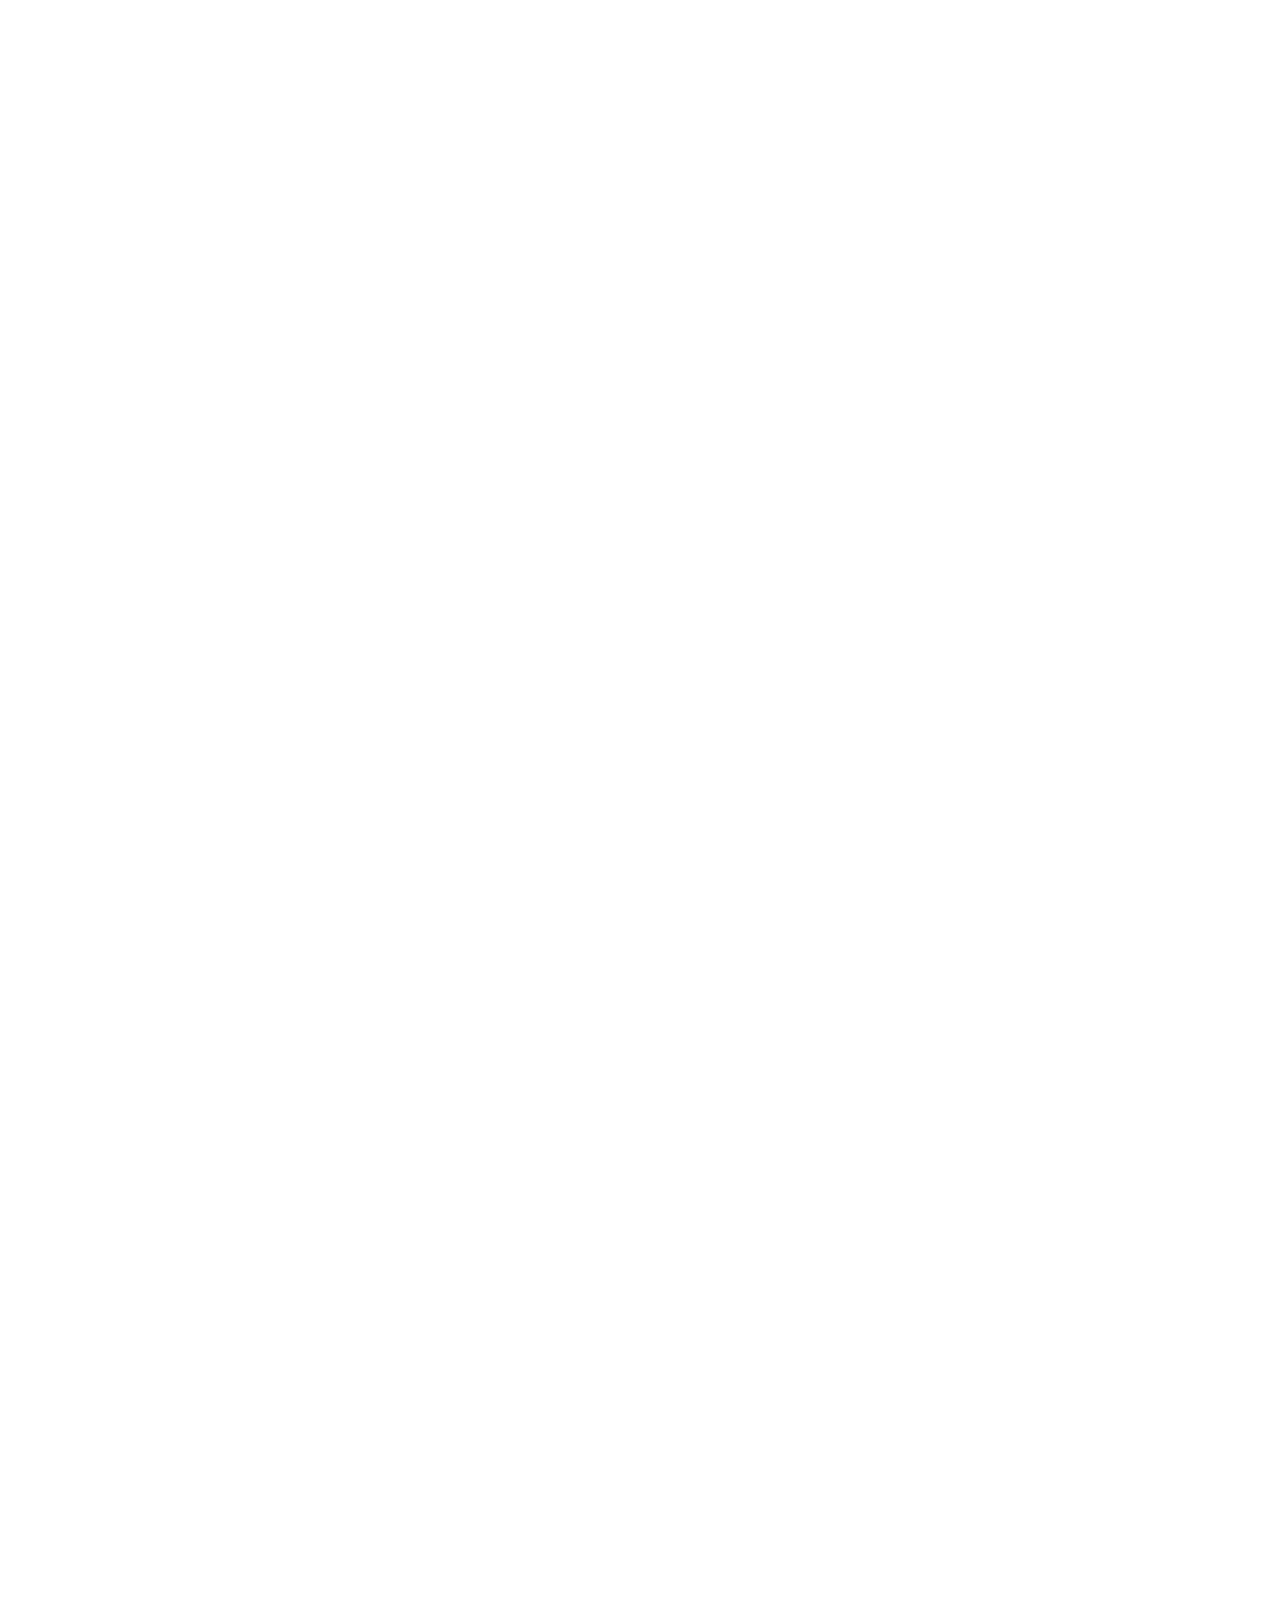
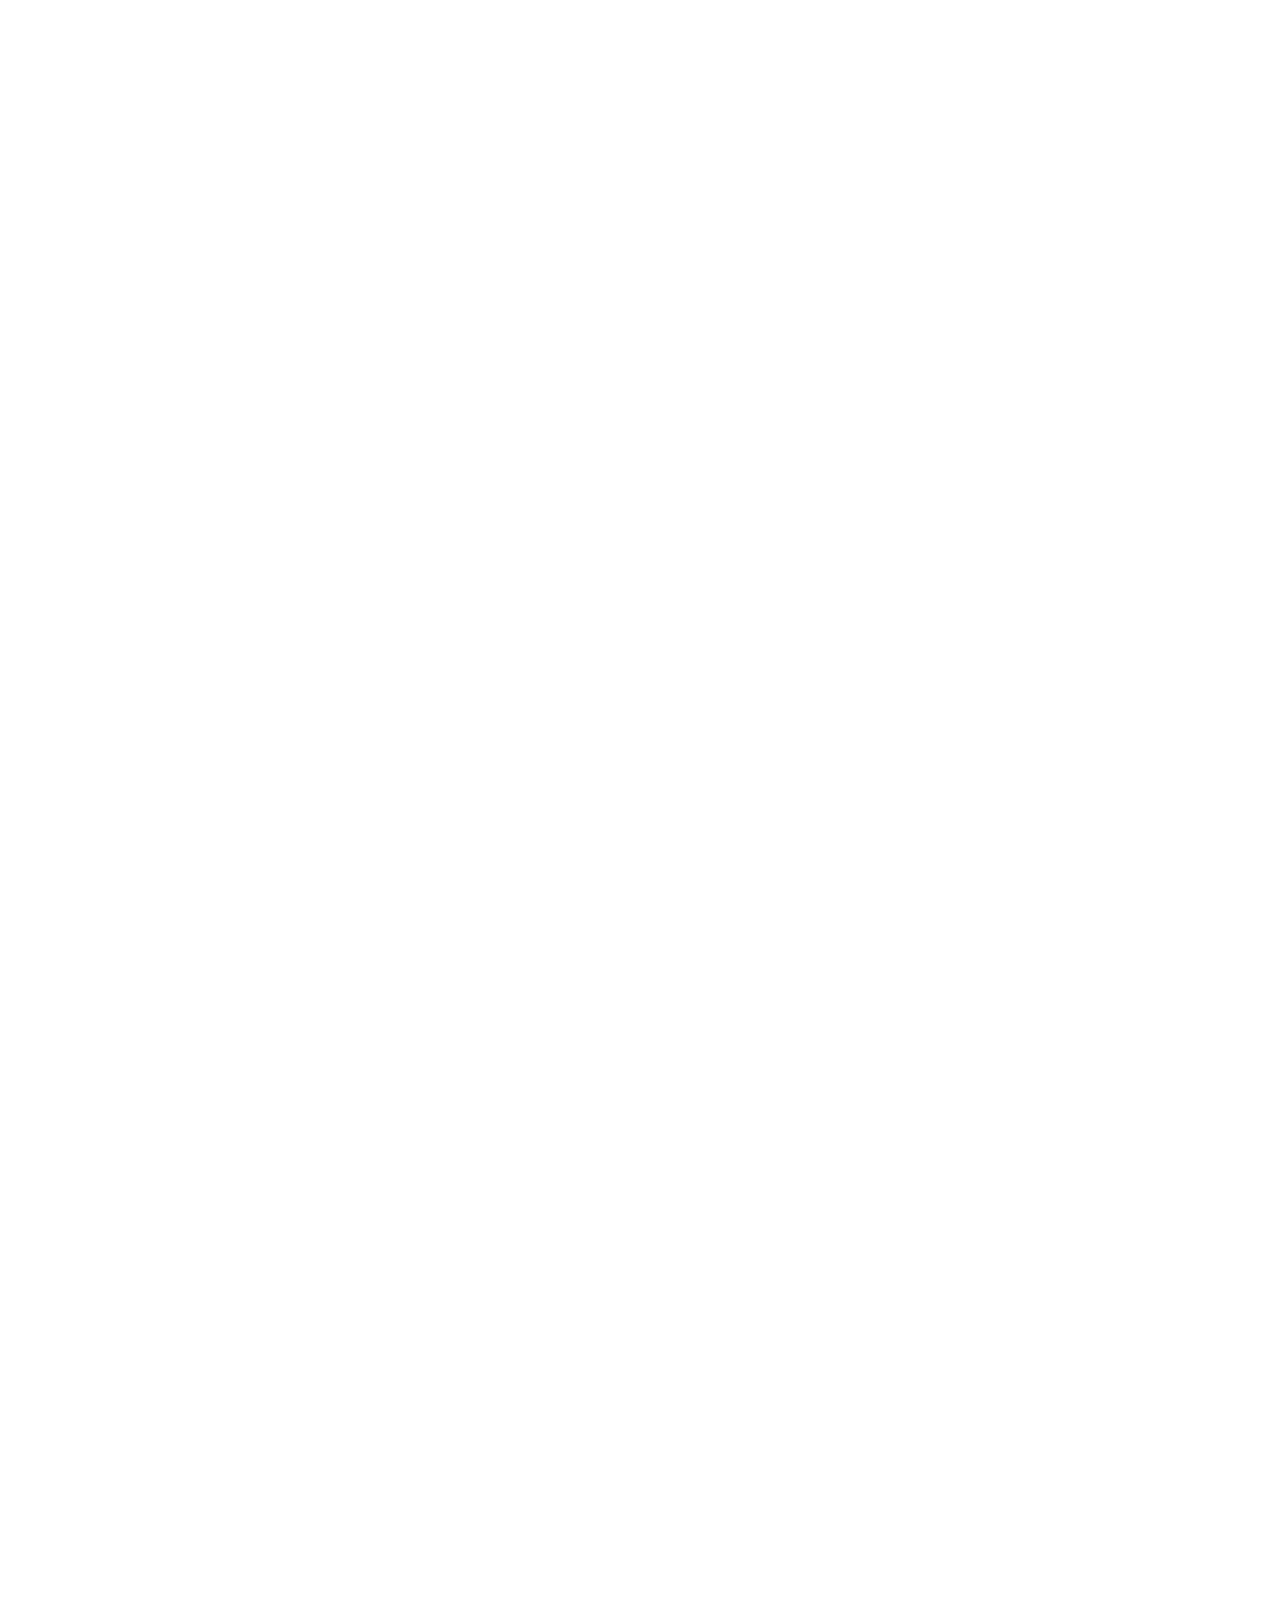
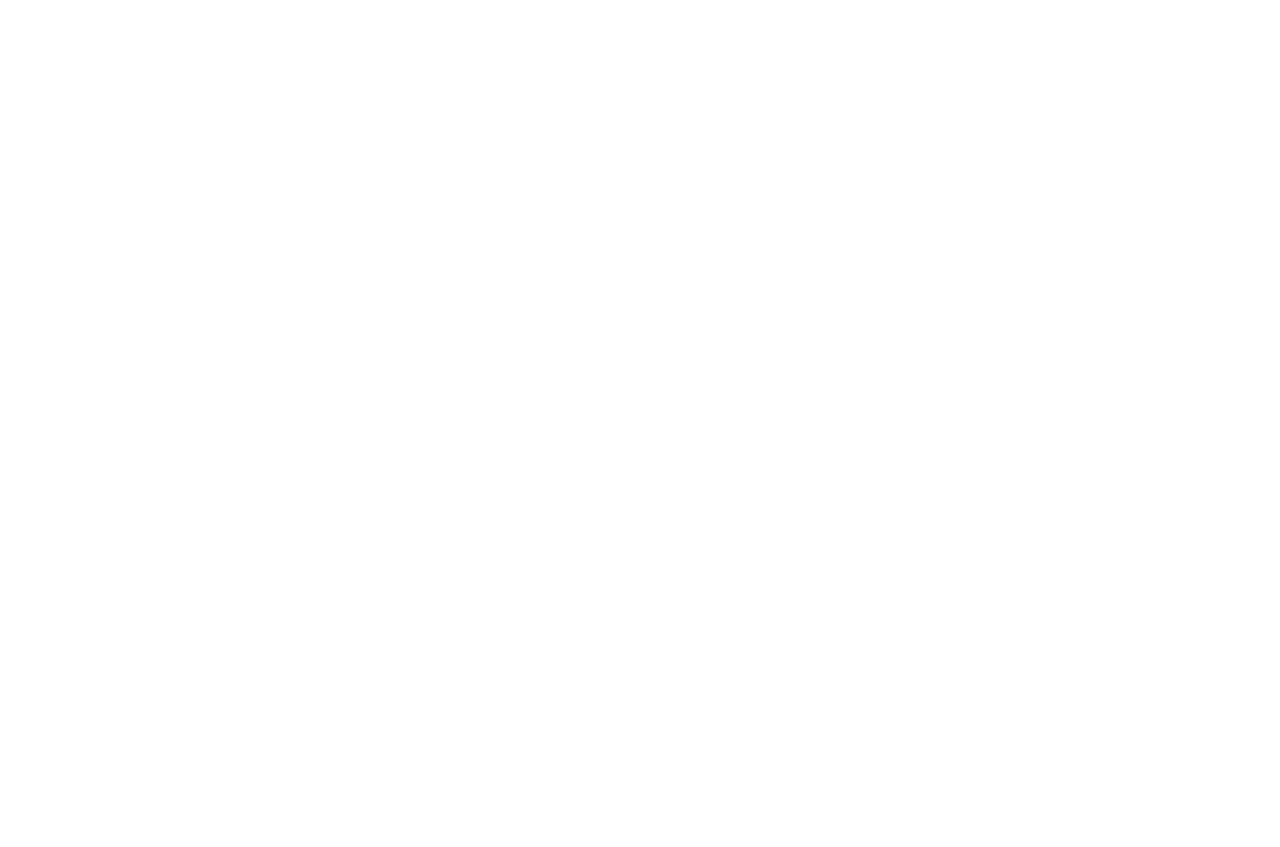
==== commit 31faaf26: "Correct image path" ====
--- a/cache-layers.html
+++ b/cache-layers.html
@@ -1,7 +1,7 @@
 <!doctype html>
 <html lang="en">
 	<head>
-		<title>System Design Approach</title>
+		<title>Cache Layers</title>
     <meta charset="utf-8">
     <meta name="viewport" content="width=device-width, initial-scale=1, shrink-to-fit=no">    
     
@@ -178,7 +178,7 @@
         			<div class="row justify-content-center" data-aos="fade-up">
           				<div class="col-lg-12 align-self-center mr-auto text-left heading-section mb-5">
           					<h2 class="text-black mb-3">Example Diagram</h2>
-          					<img src="images/Cache-Image.jpg" />
+          					<img src="images/Cache-Image.png" />
           					<p>Note: I have created this based on my understanding of different layers of cache, please let me know if there is a mistake.</p>
           					<p><a href="#detail-section">Next</a></p>
           				</div>
